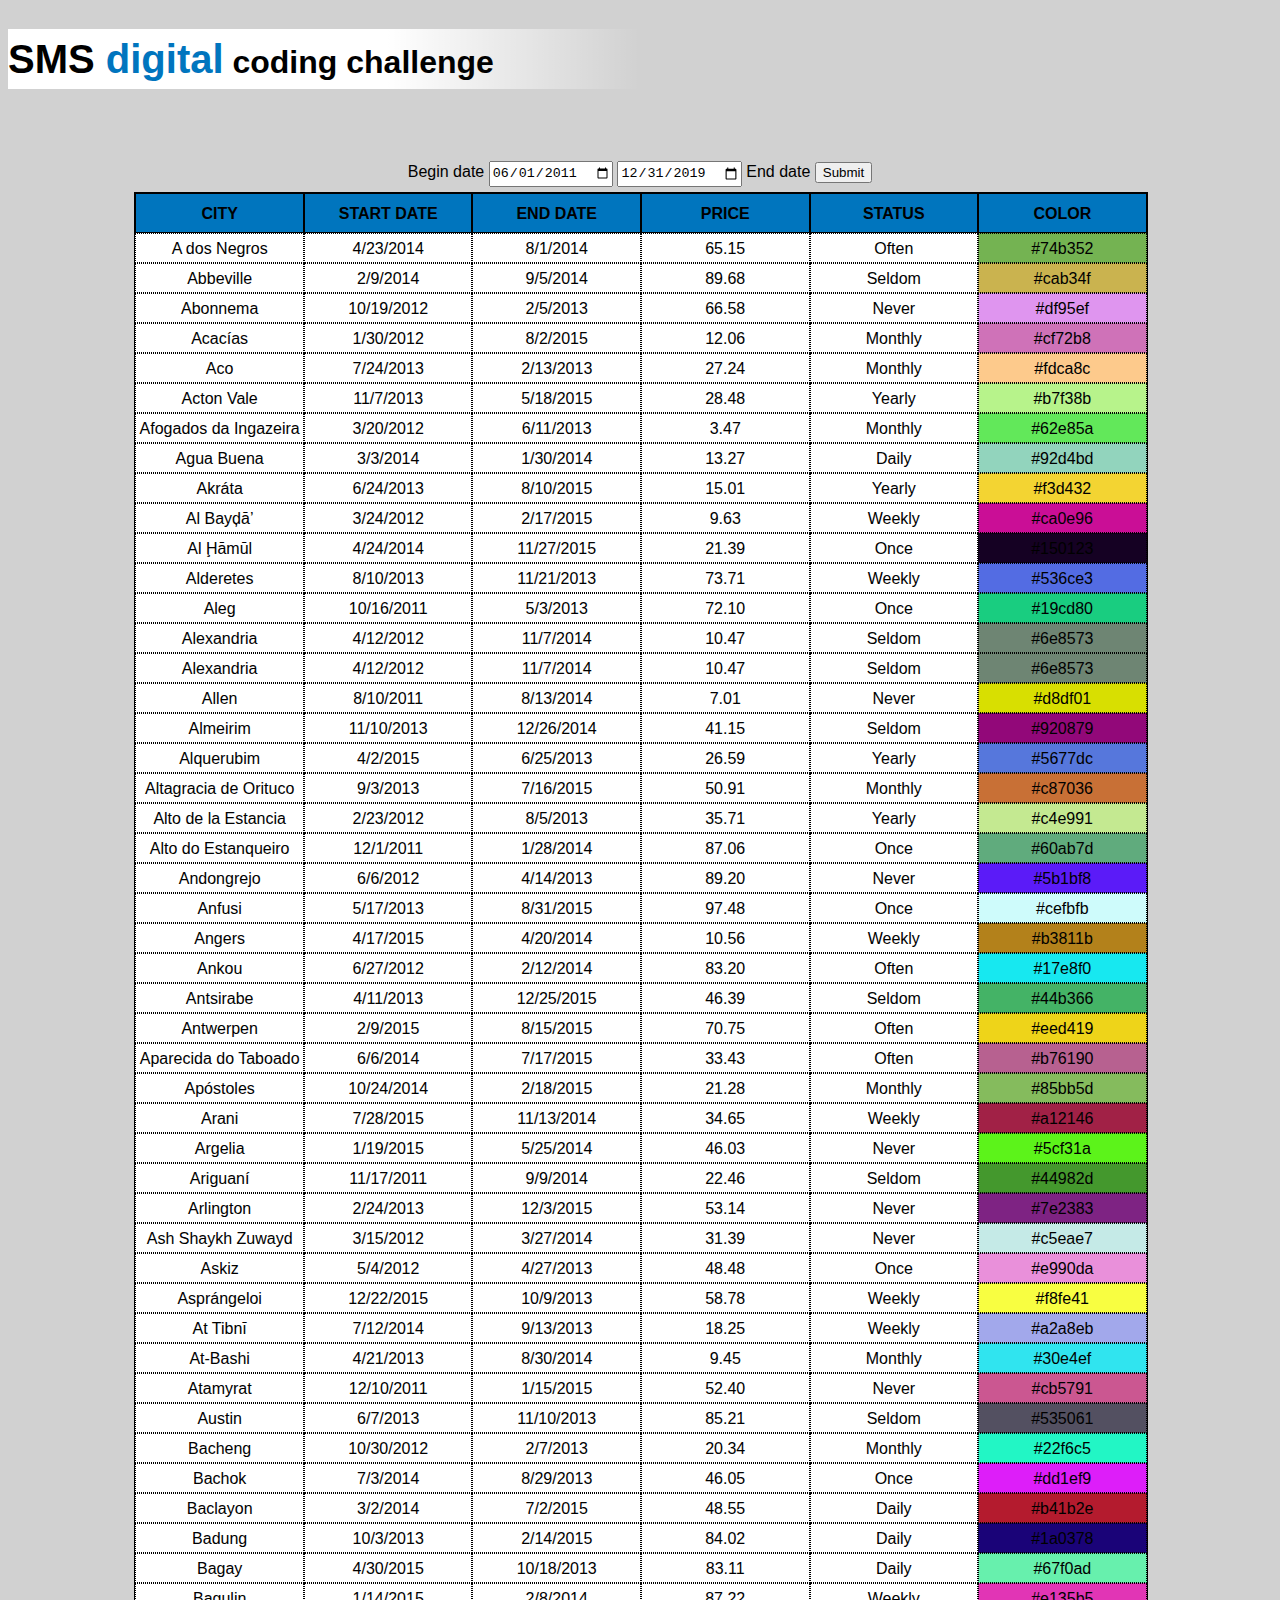
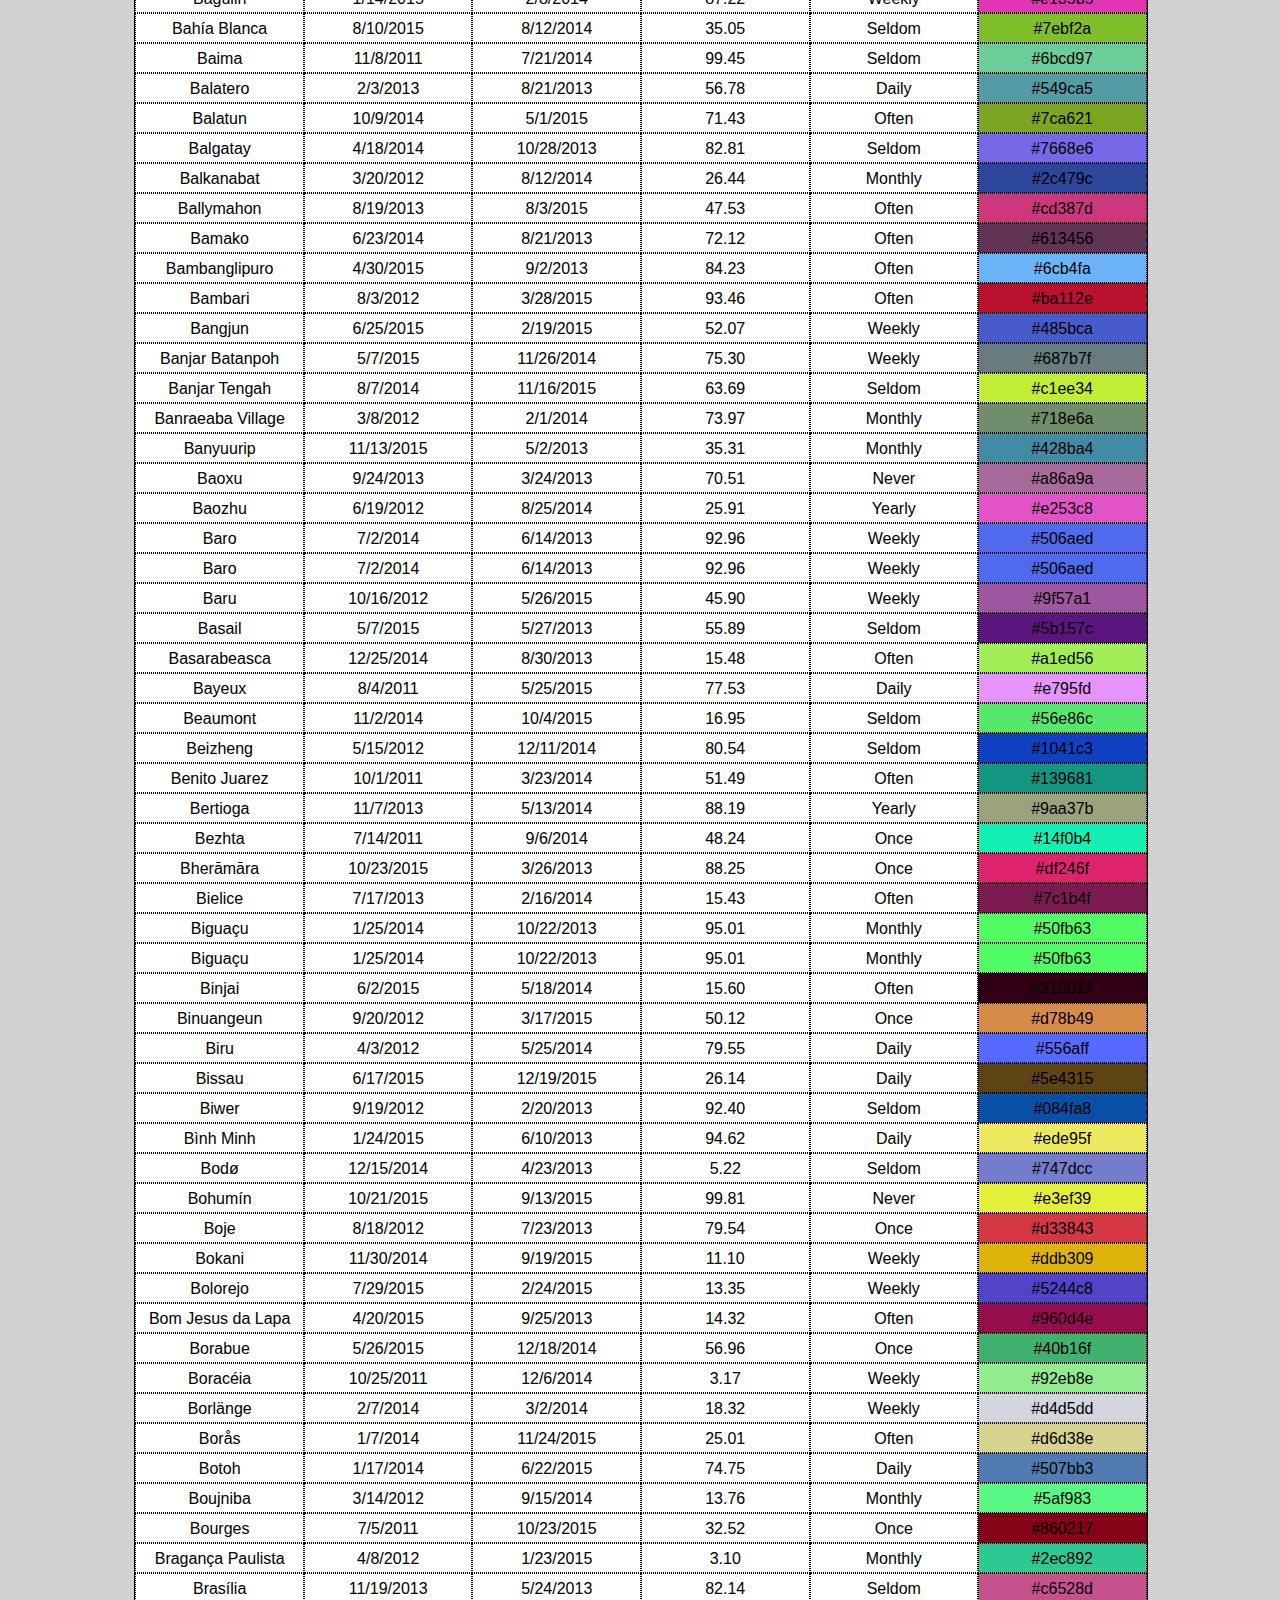
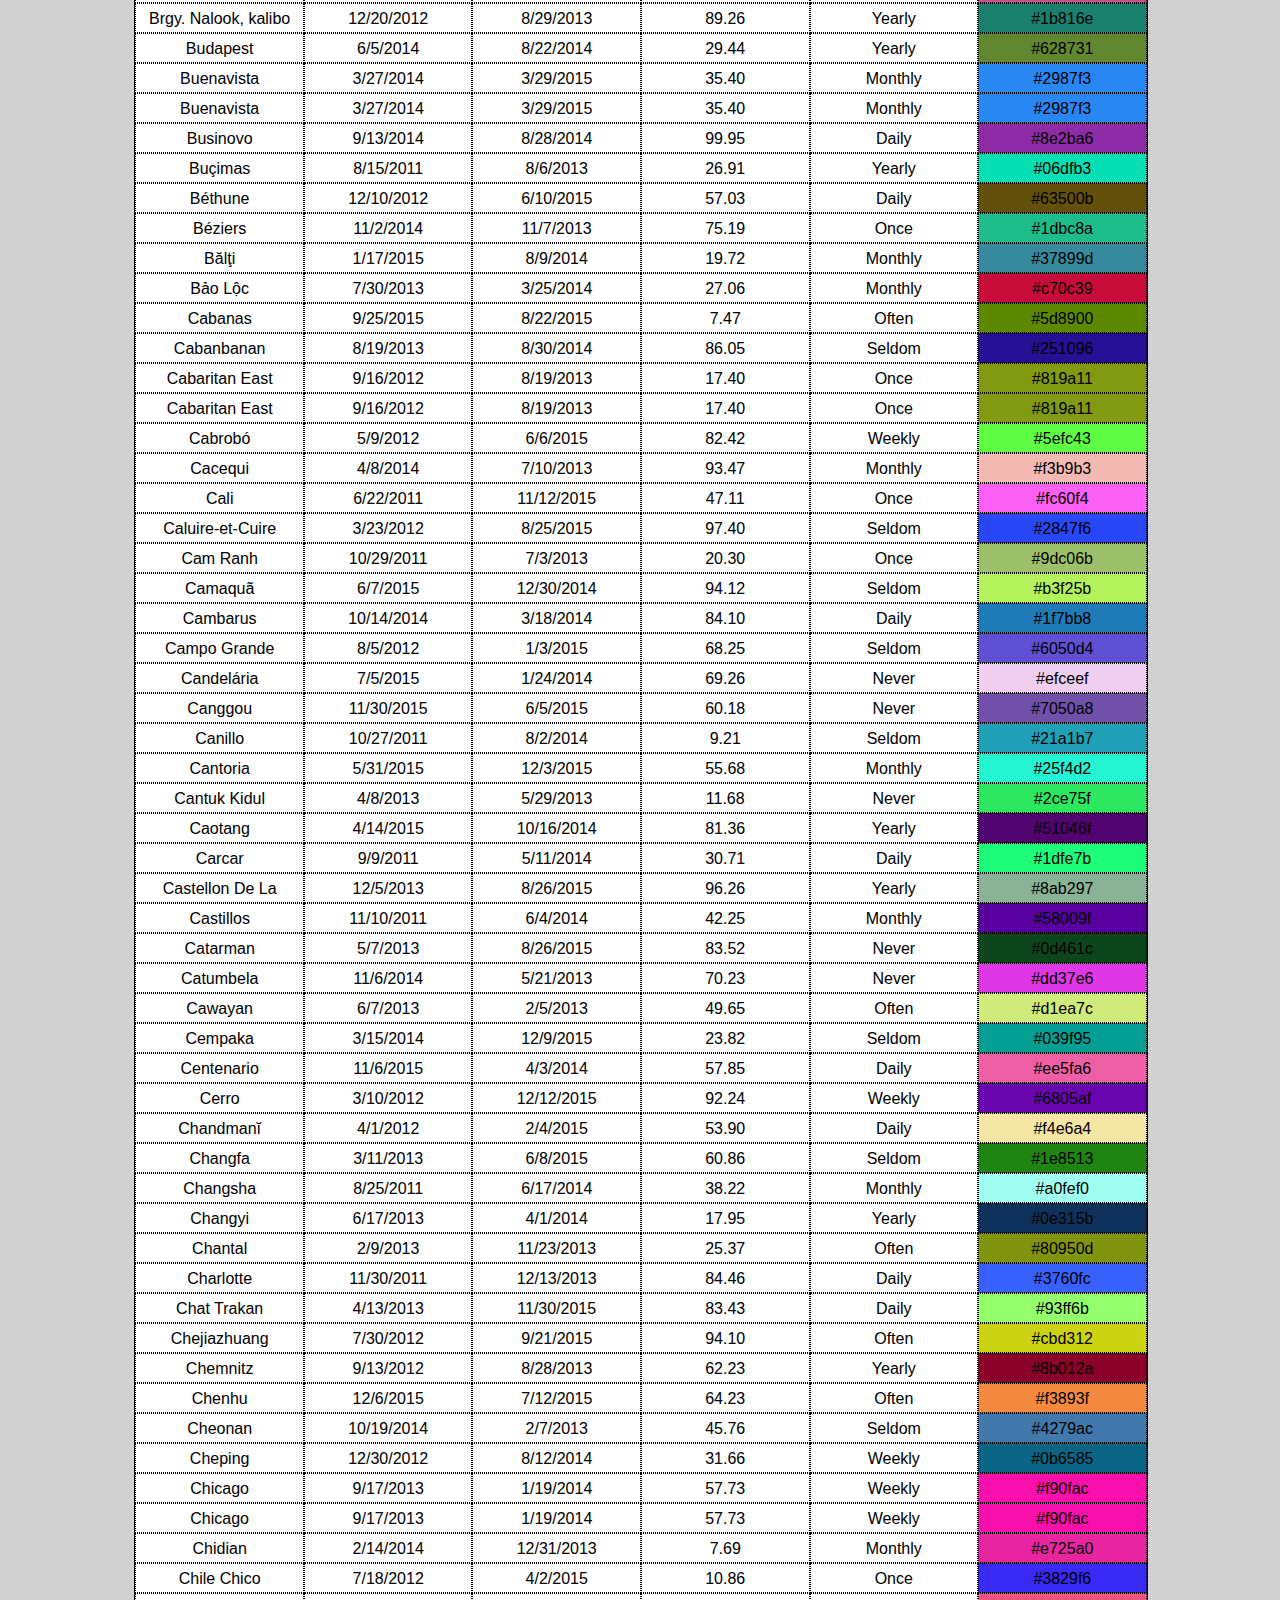
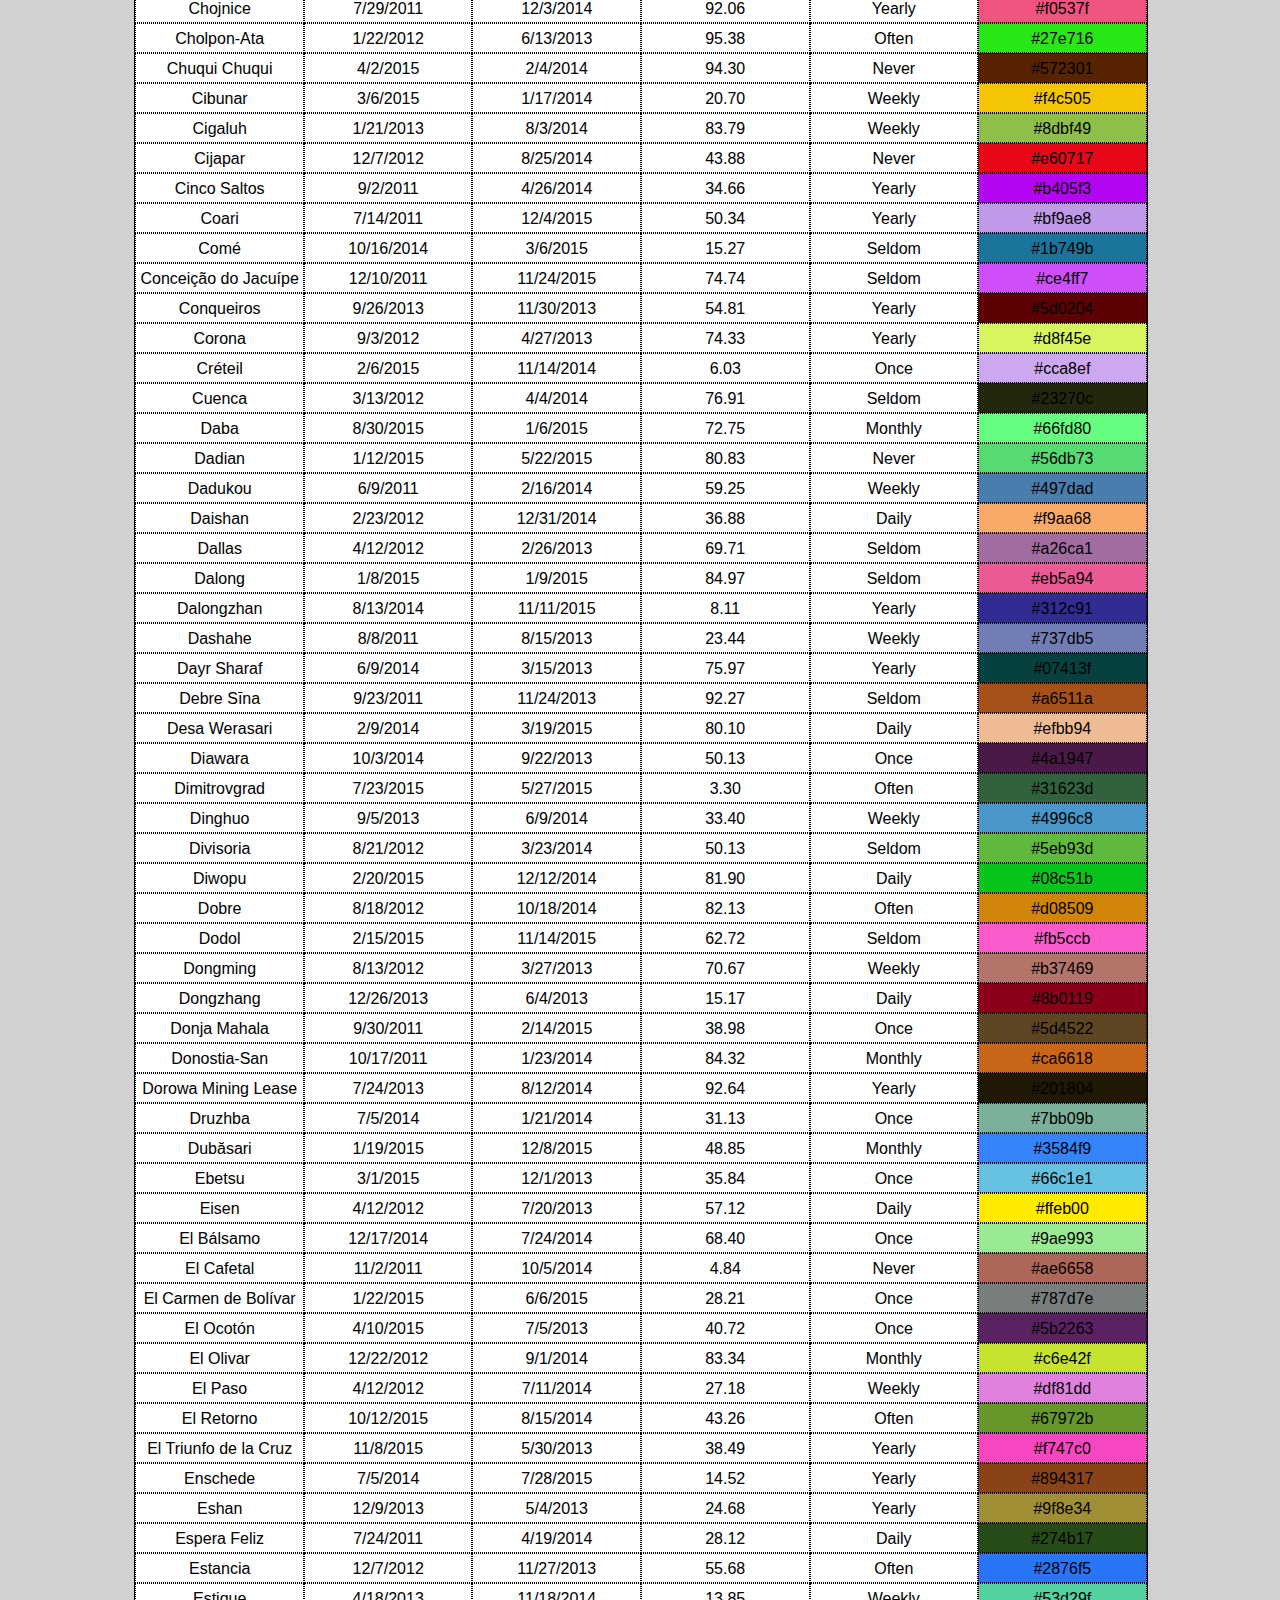
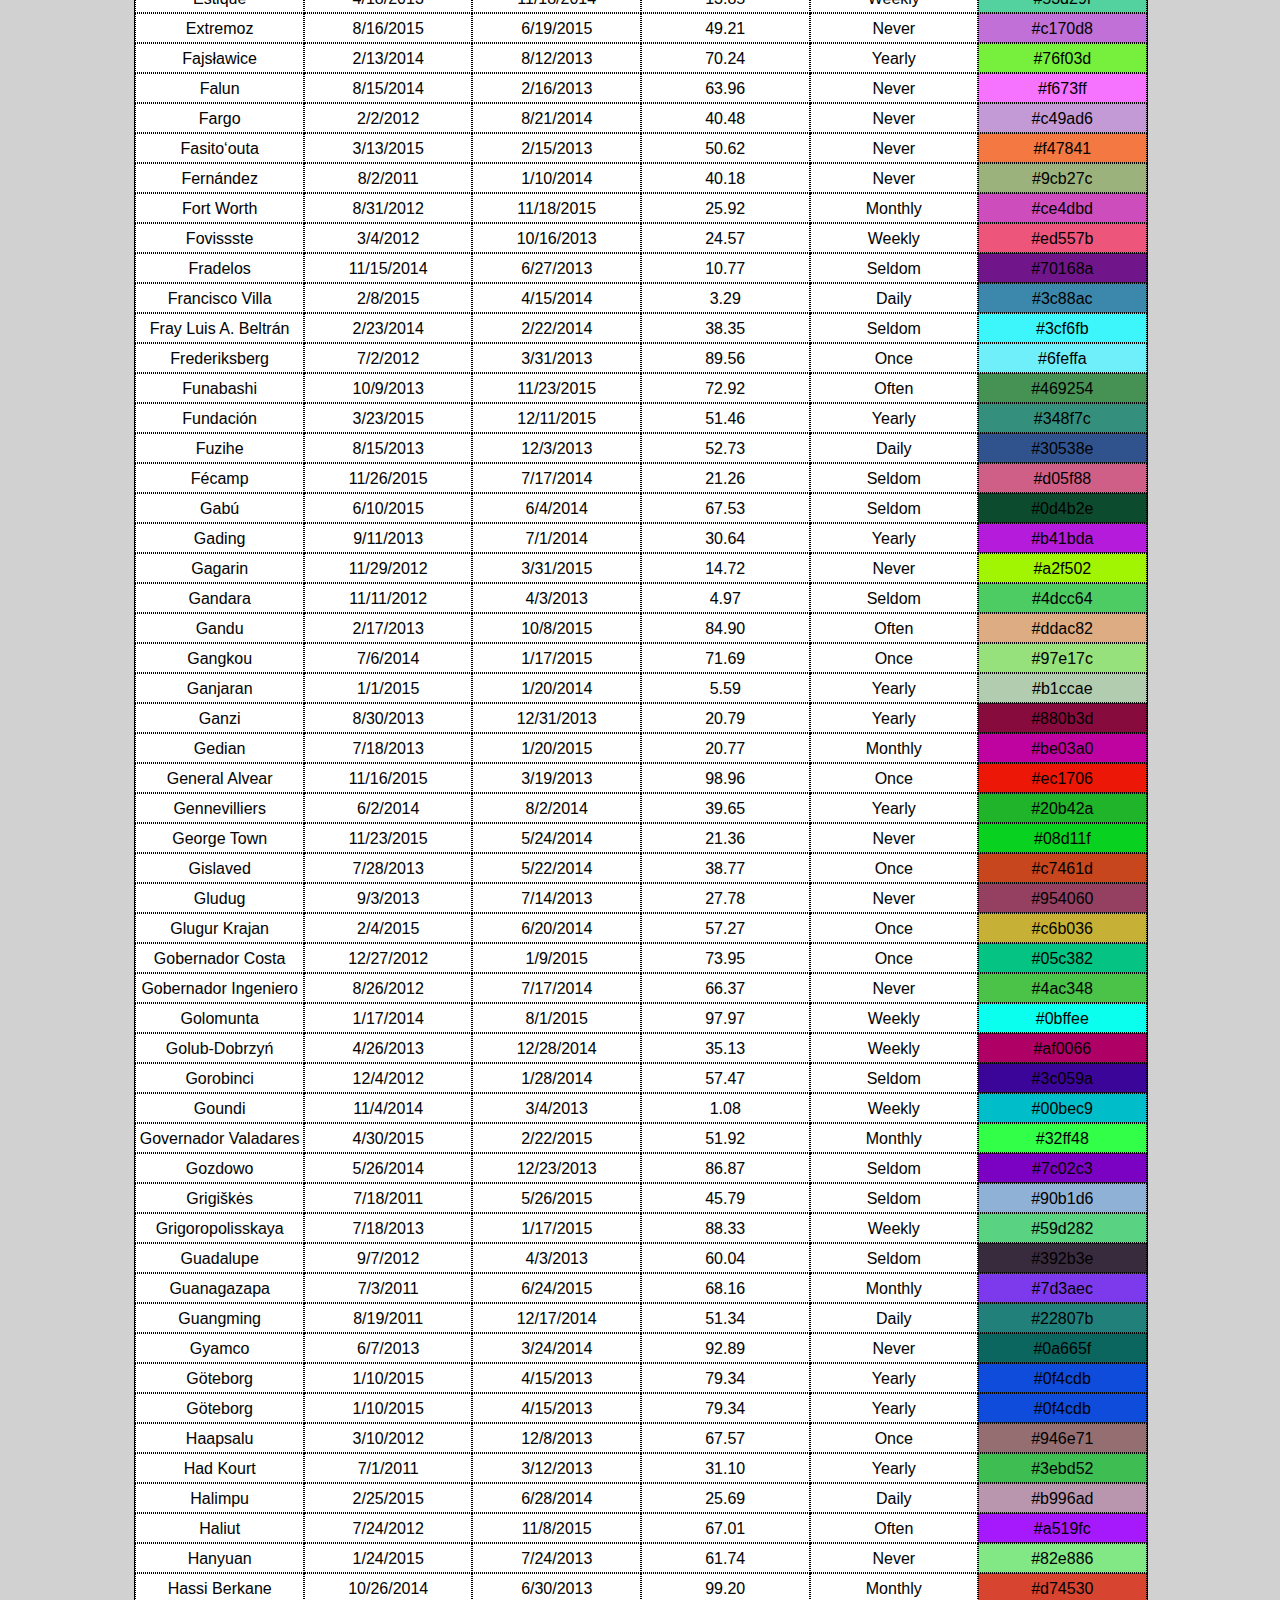
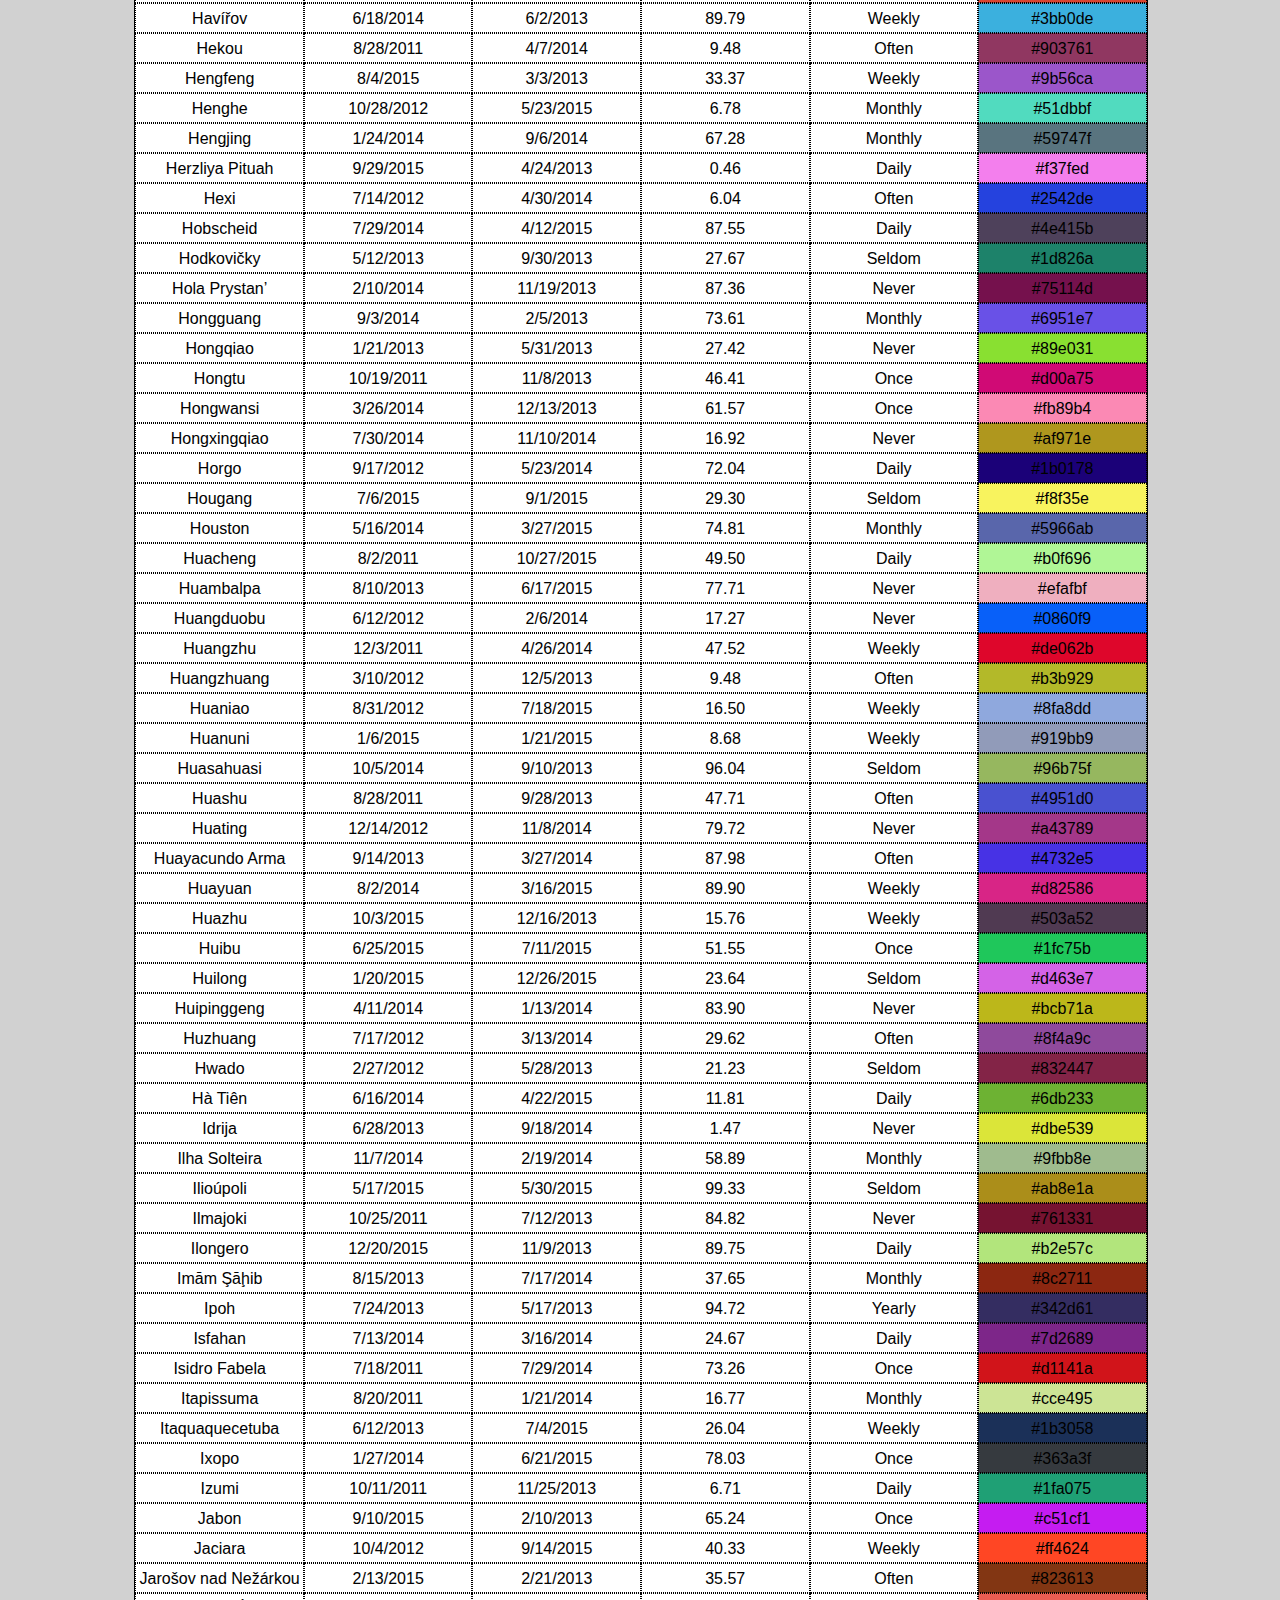
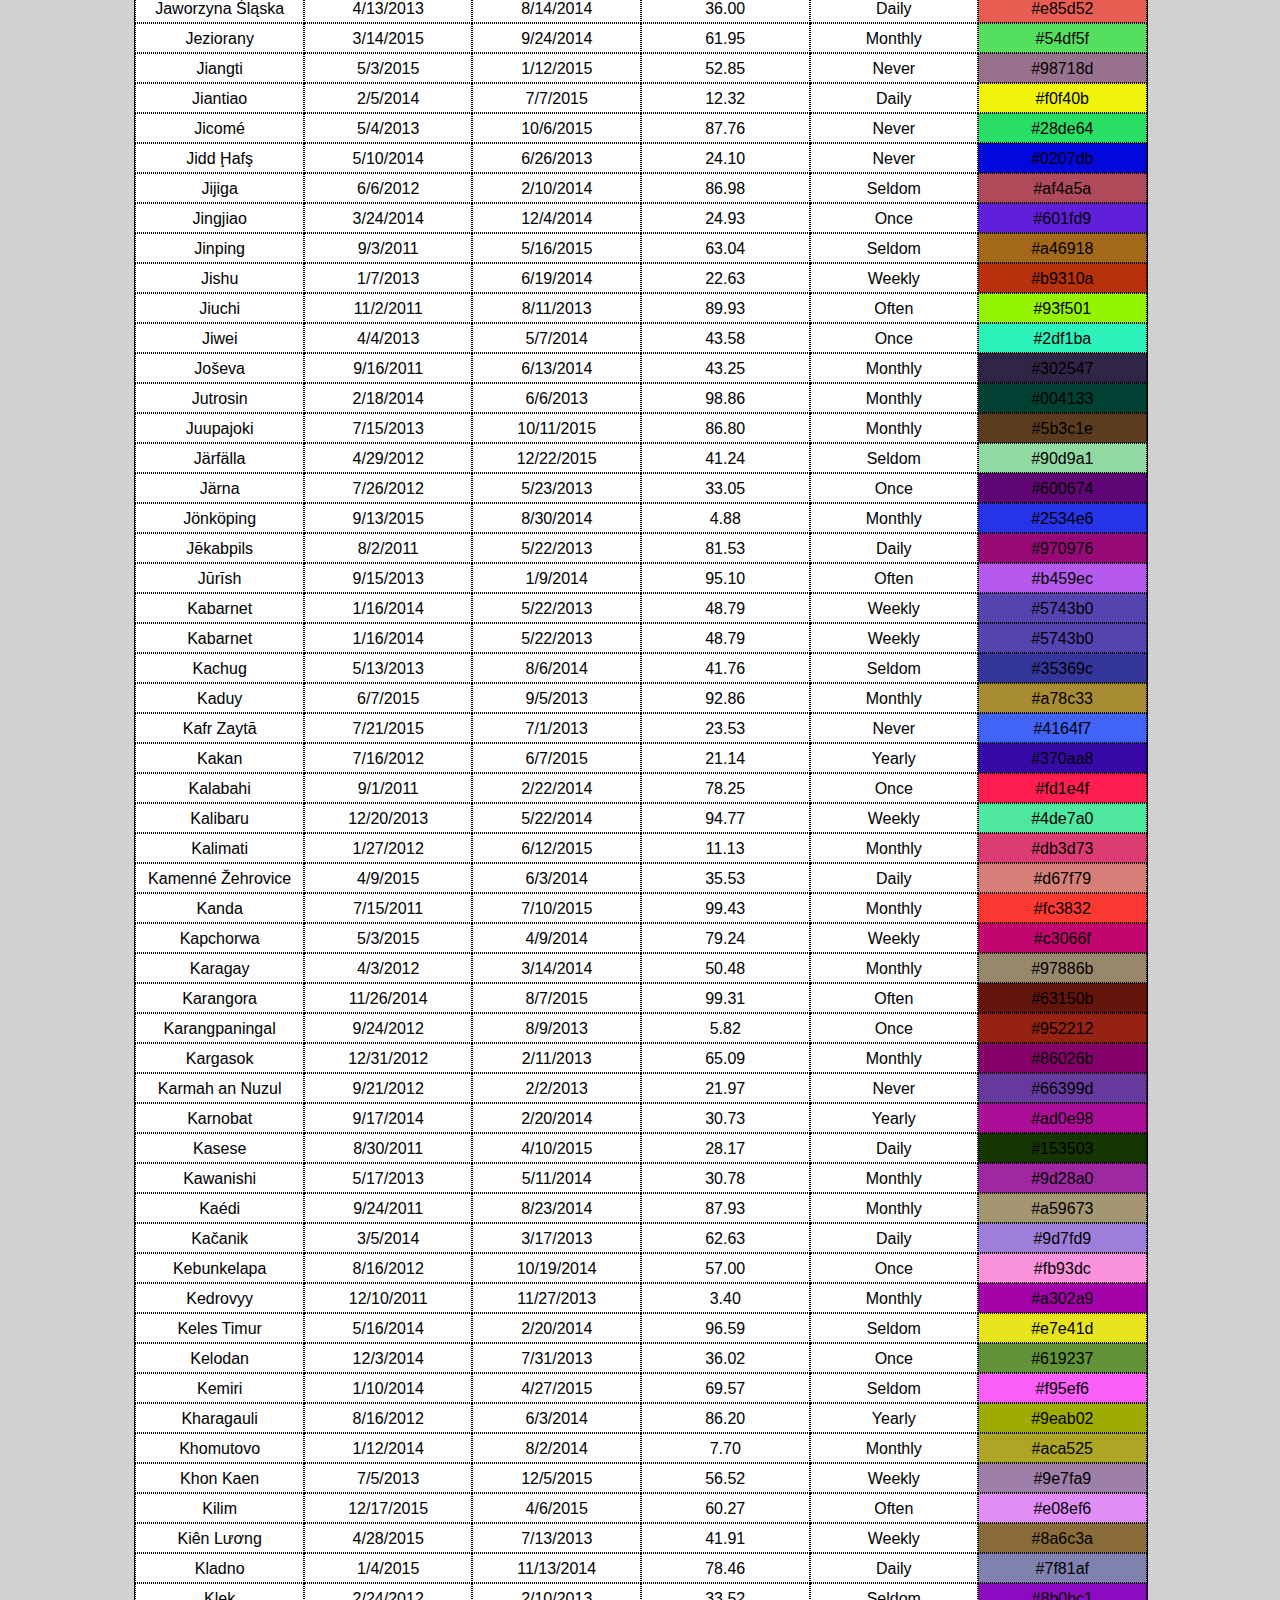
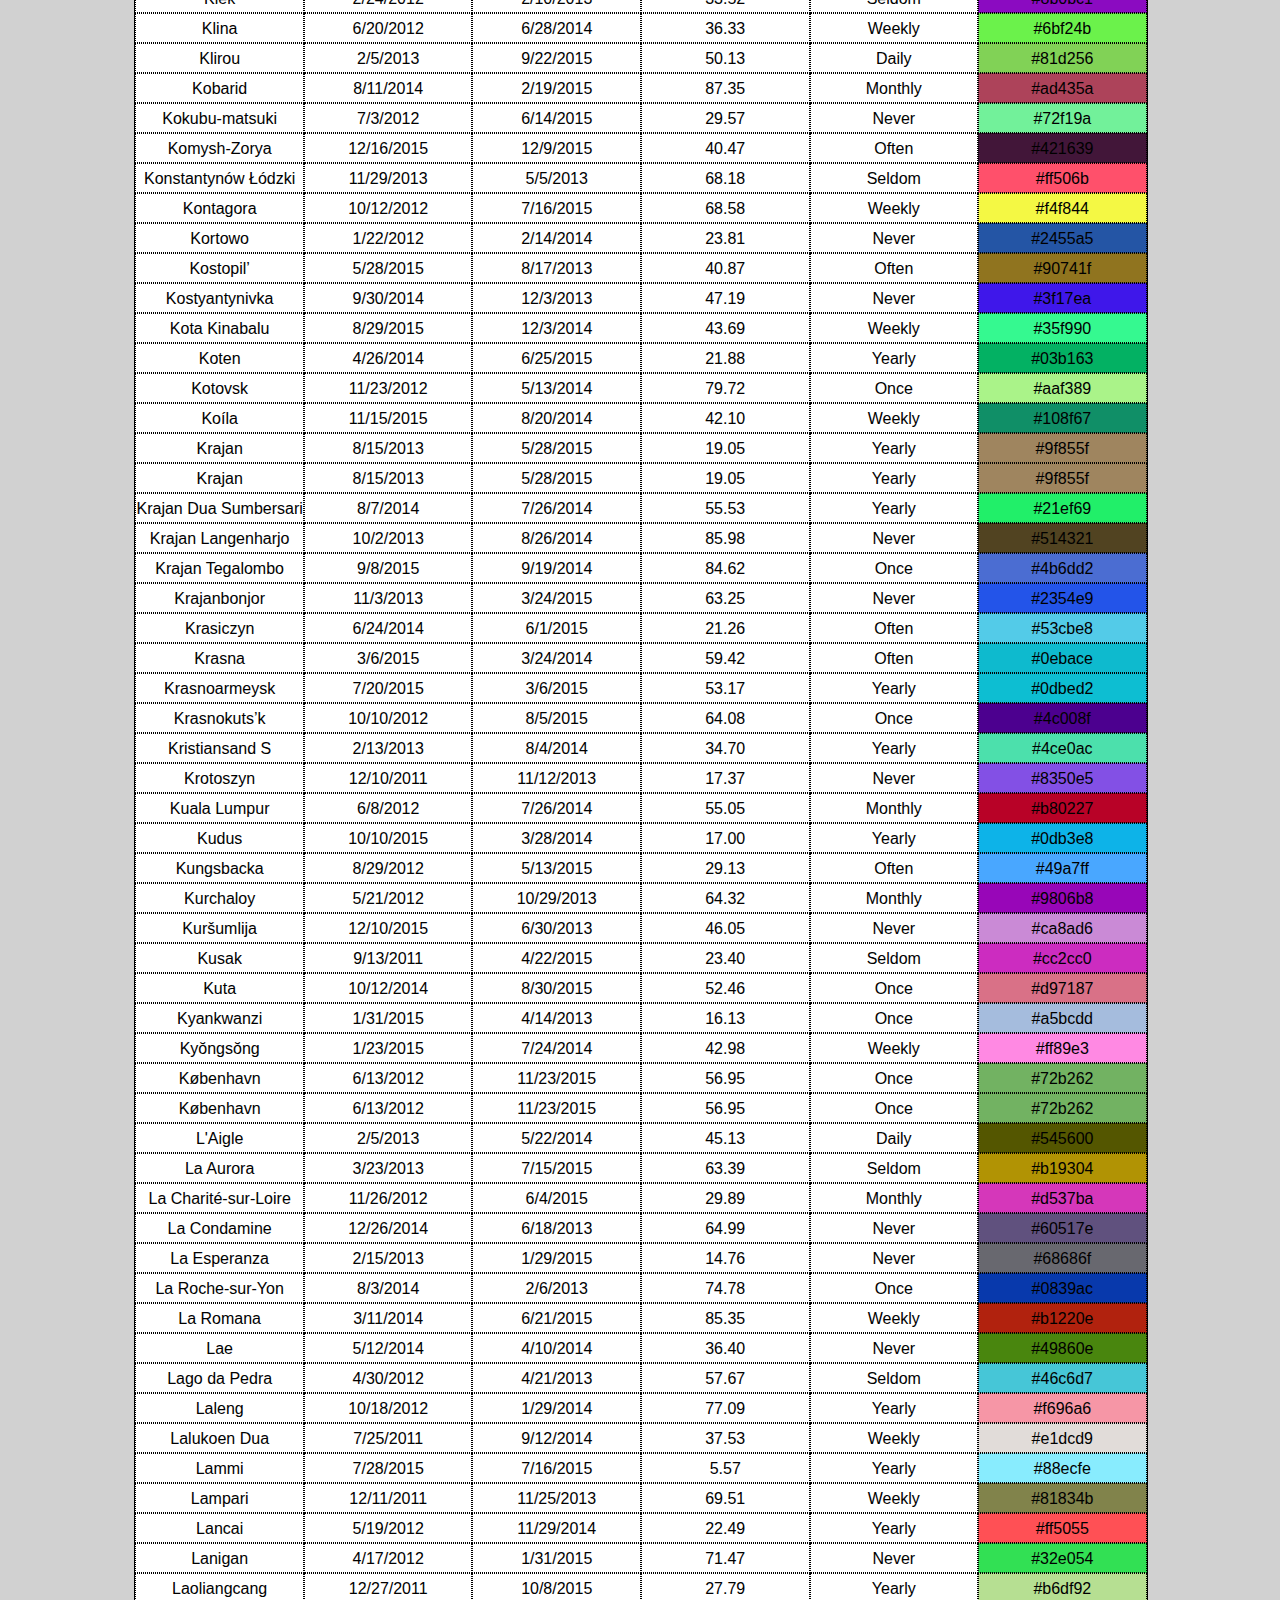
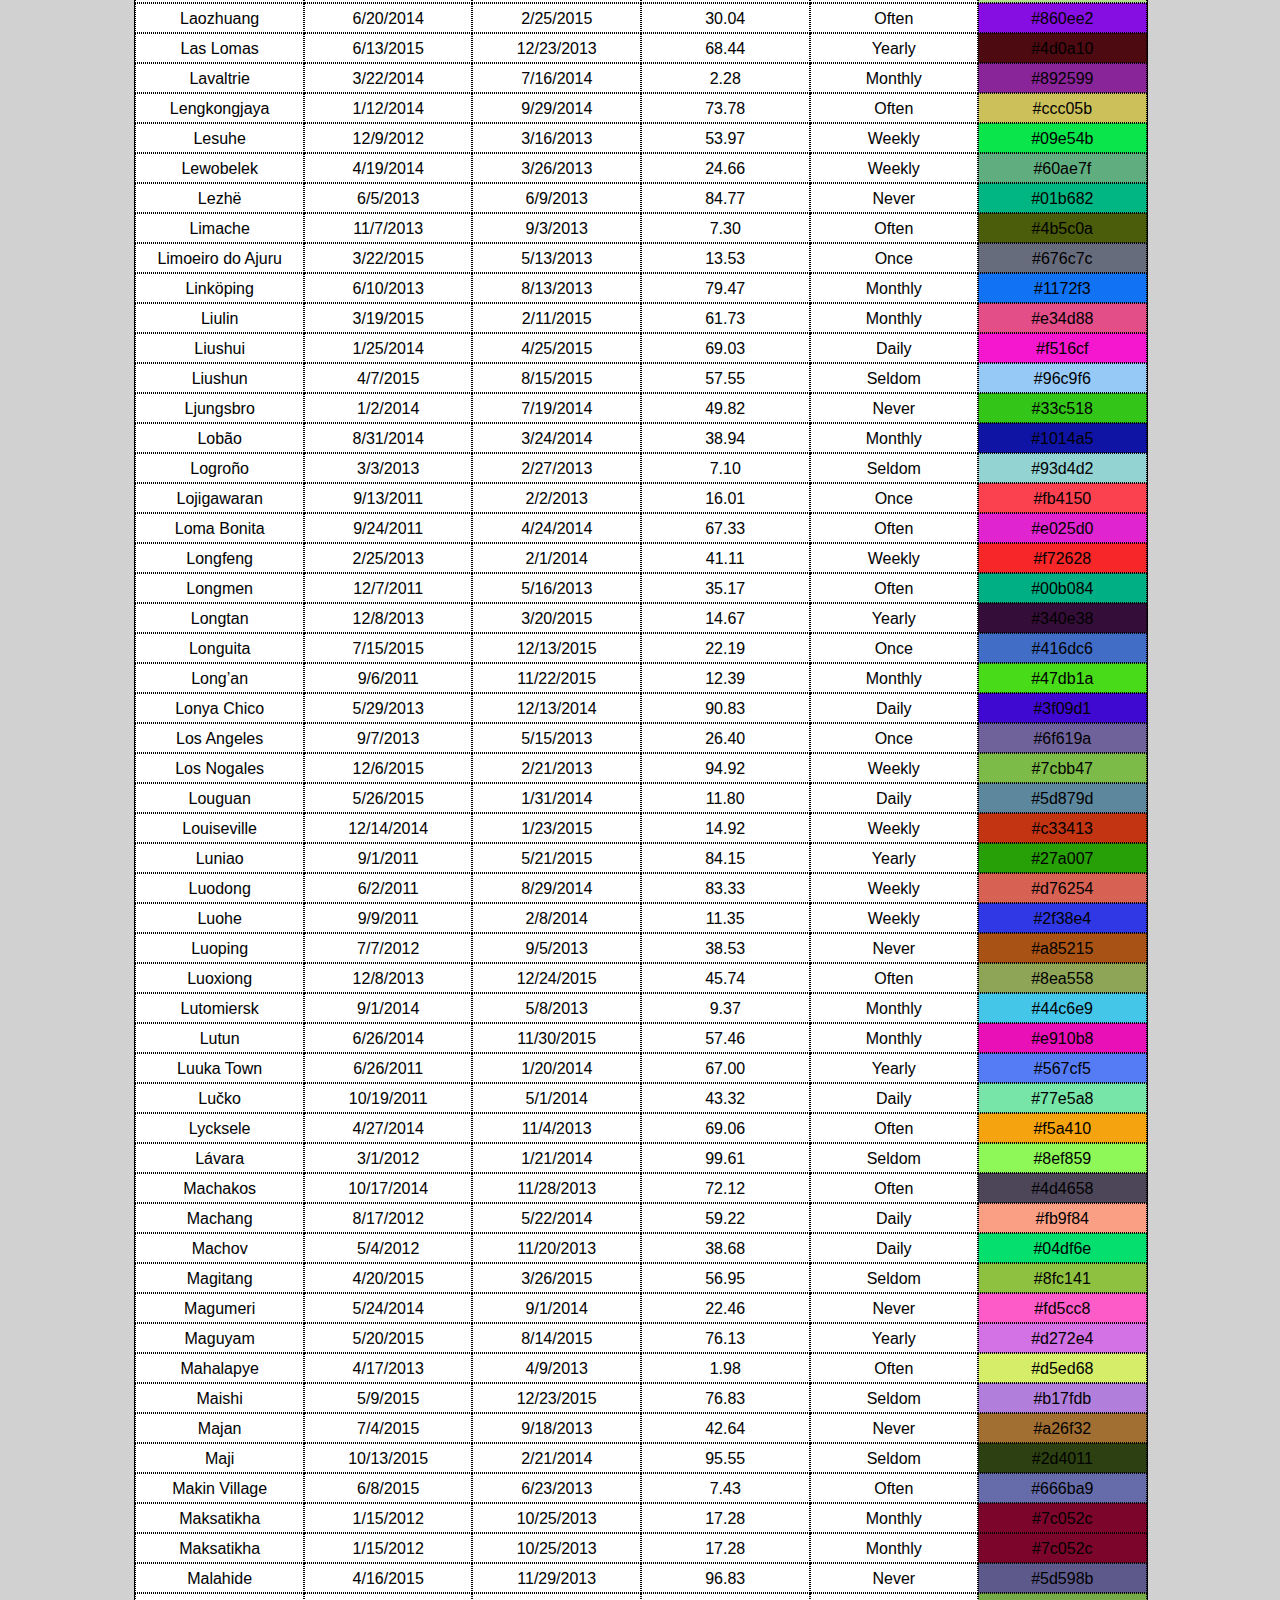
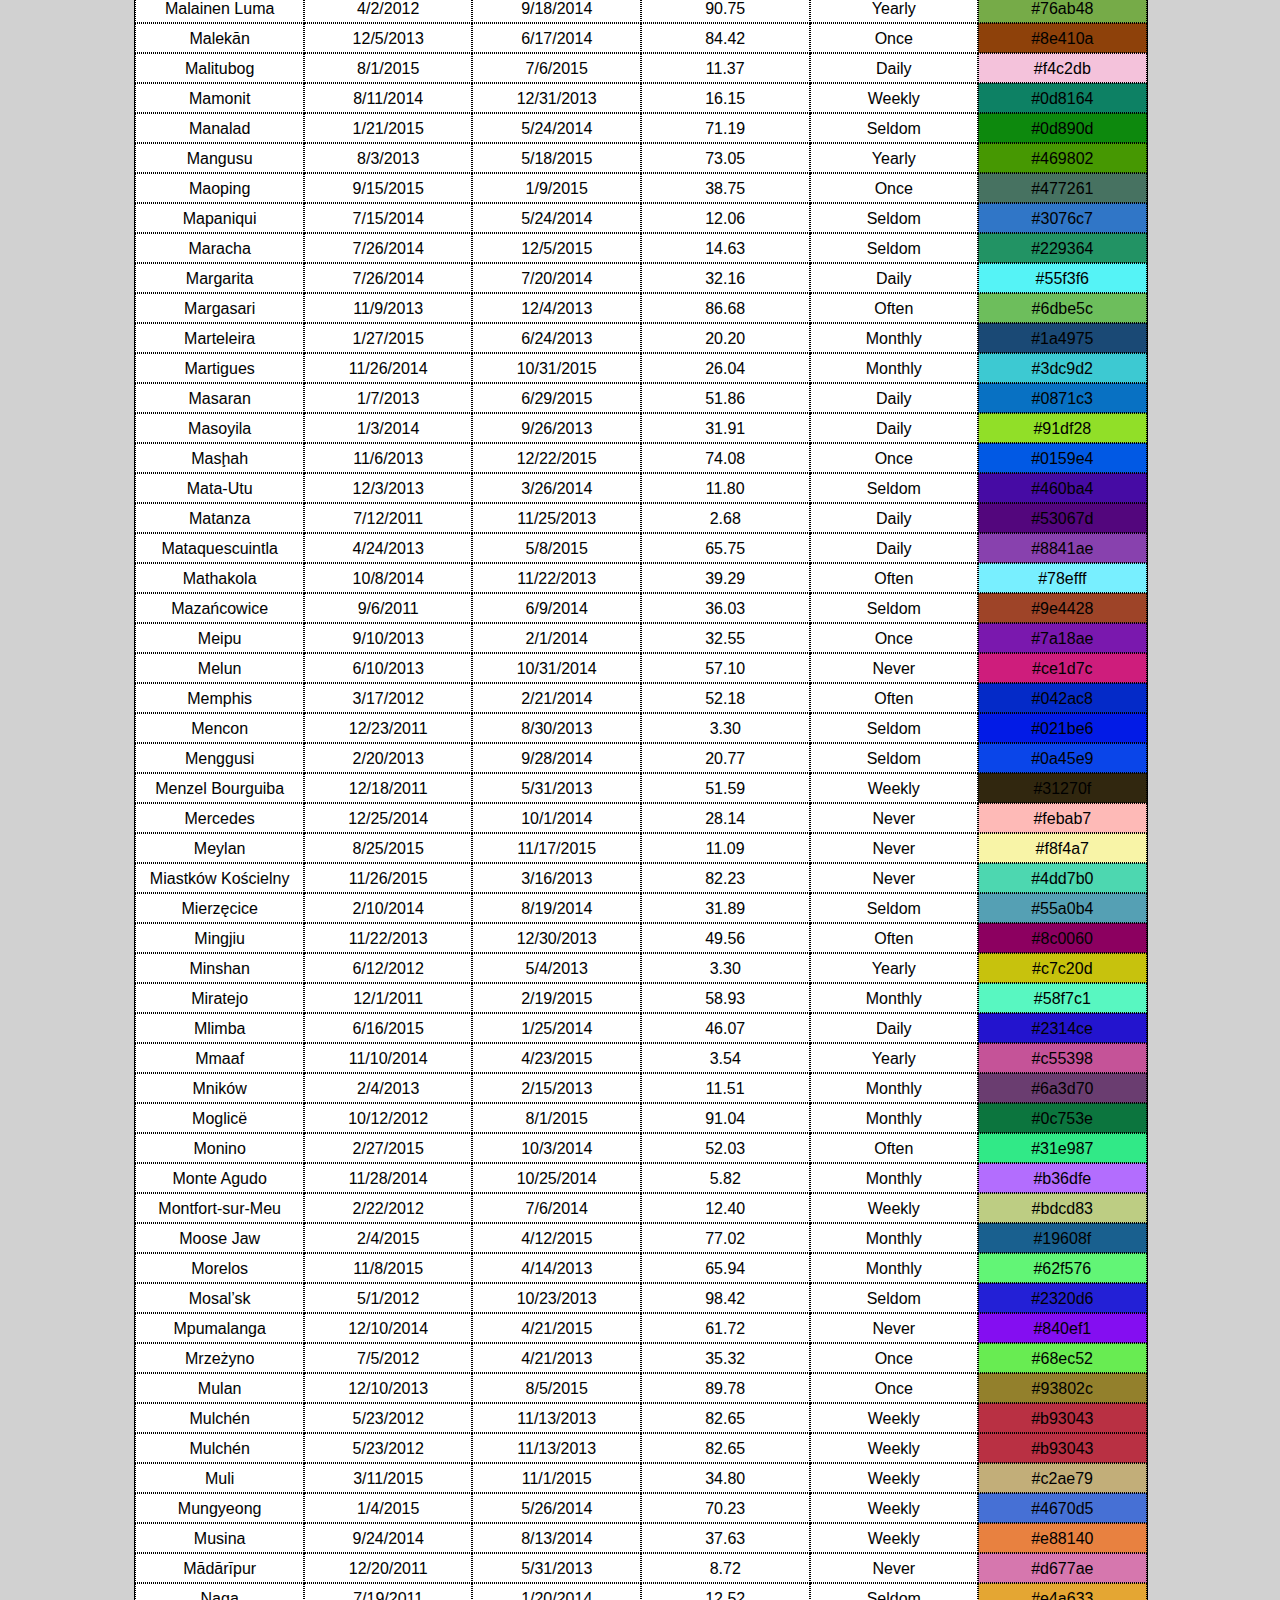
==== index2.html @ 9b277c3c "second upload" ====
<!DOCTYPE html>
<html lang="en">
<head>
    <meta charset="UTF-8">
    <meta name="viewport" content="width=device-width, initial-scale=1.0">
    <meta http-equiv="X-UA-Compatible" content="ie=edge">
    <link rel="stylesheet" href="style.css">
    <title>SMS Digital Coding Challenge</title>
</head>
<body>
    <h1><span>SMS </span><span id="digi">digital</span> coding challenge</h1>
    <div class="rangepickercontainer">
            <div id="range" class="range">
                <form action="" id="rangeform">
                    Begin date
                    <input type="date" id="startdate" value="2011-06-01">
                    <input type="date" id="enddate" value="2019-12-31">
                    End date
                    <input type="submit">
                </form>
            </div>
    </div>
    <div class="container">
                <div class="headerContainer">
                            <header id="city" class="headerline" onclick="whoAmI(event)">CITY</header>
                            <header id="start_date" class="headerline" onclick="whoAmI(event)">START DATE</header>
                            <header id="end_date" class="headerline" onclick="whoAmI(event)">END DATE</header>
                            <header id="price" class="headerline" onclick="whoAmI(event)">PRICE</header>
                            <header id="status" class="headerline" onclick="whoAmI(event)">STATUS</header>
                            <header id="color" class="headerline" onclick="whoAmI(event)">COLOR</header>
                </div>
                <div id="maincontainer" class="maincontainer"></div>
    </div>


    <script type ="text/javascript" src="script.js"></script>
   <!-- <script type ="text/javascript" src="data.json"></script>-->
</body>
</html>
---- style.css ----
body {
  font-family: sans-serif;
  background-color: #d1d1d1;
  display: flex;
  flex-direction: column;
  justify-content: center; }
  body h1 {
    background-image: linear-gradient(to right, white 30%, rgba(255, 255, 255, 0) 50%); }
    body h1 span {
      font-weight: bold;
      font-size: 40px;
      line-height: 1.5;
      color: black; }
    body h1 #digi {
      color: #0075be;
      font-size: 40px;
      line-height: 1.5; }
  body .rangepickercontainer {
    margin-top: 50px;
    width: 100%;
    display: flex;
    flex-direction: row;
    justify-content: center; }
    body .rangepickercontainer .range #rangeform #startdate {
      line-height: 20px; }
    body .rangepickercontainer .range #rangeform #enddate {
      line-height: 20px; }
  body .container {
    display: flex;
    width: 80%;
    margin-left: 10%;
    flex-direction: column;
    border: 1px solid black;
    margin-top: 5px; }
    body .container .headerContainer {
      width: 100%;
      height: 40px;
      display: flex;
      flex-direction: row;
      justify-content: space-between; }
      body .container .headerContainer .headerline {
        width: 100%;
        line-height: 40px;
        border: 1px solid black;
        text-align: center;
        vertical-align: middle;
        justify-content: center;
        background-color: #0075be;
        cursor: pointer;
        font-weight: bold; }
    body .container .maincontainer {
      display: flex;
      width: 100%;
      flex-direction: column; }
    body .container .subcontainer {
      width: 100%;
      height: 30px;
      display: flex;
      flex-direction: row;
      justify-content: space-between; }
      body .container .subcontainer .subline {
        width: 100%;
        line-height: 30px;
        border: 1px dotted black;
        text-align: center;
        vertical-align: middle;
        justify-content: center;
        background-color: white; }

/*# sourceMappingURL=style.css.map */
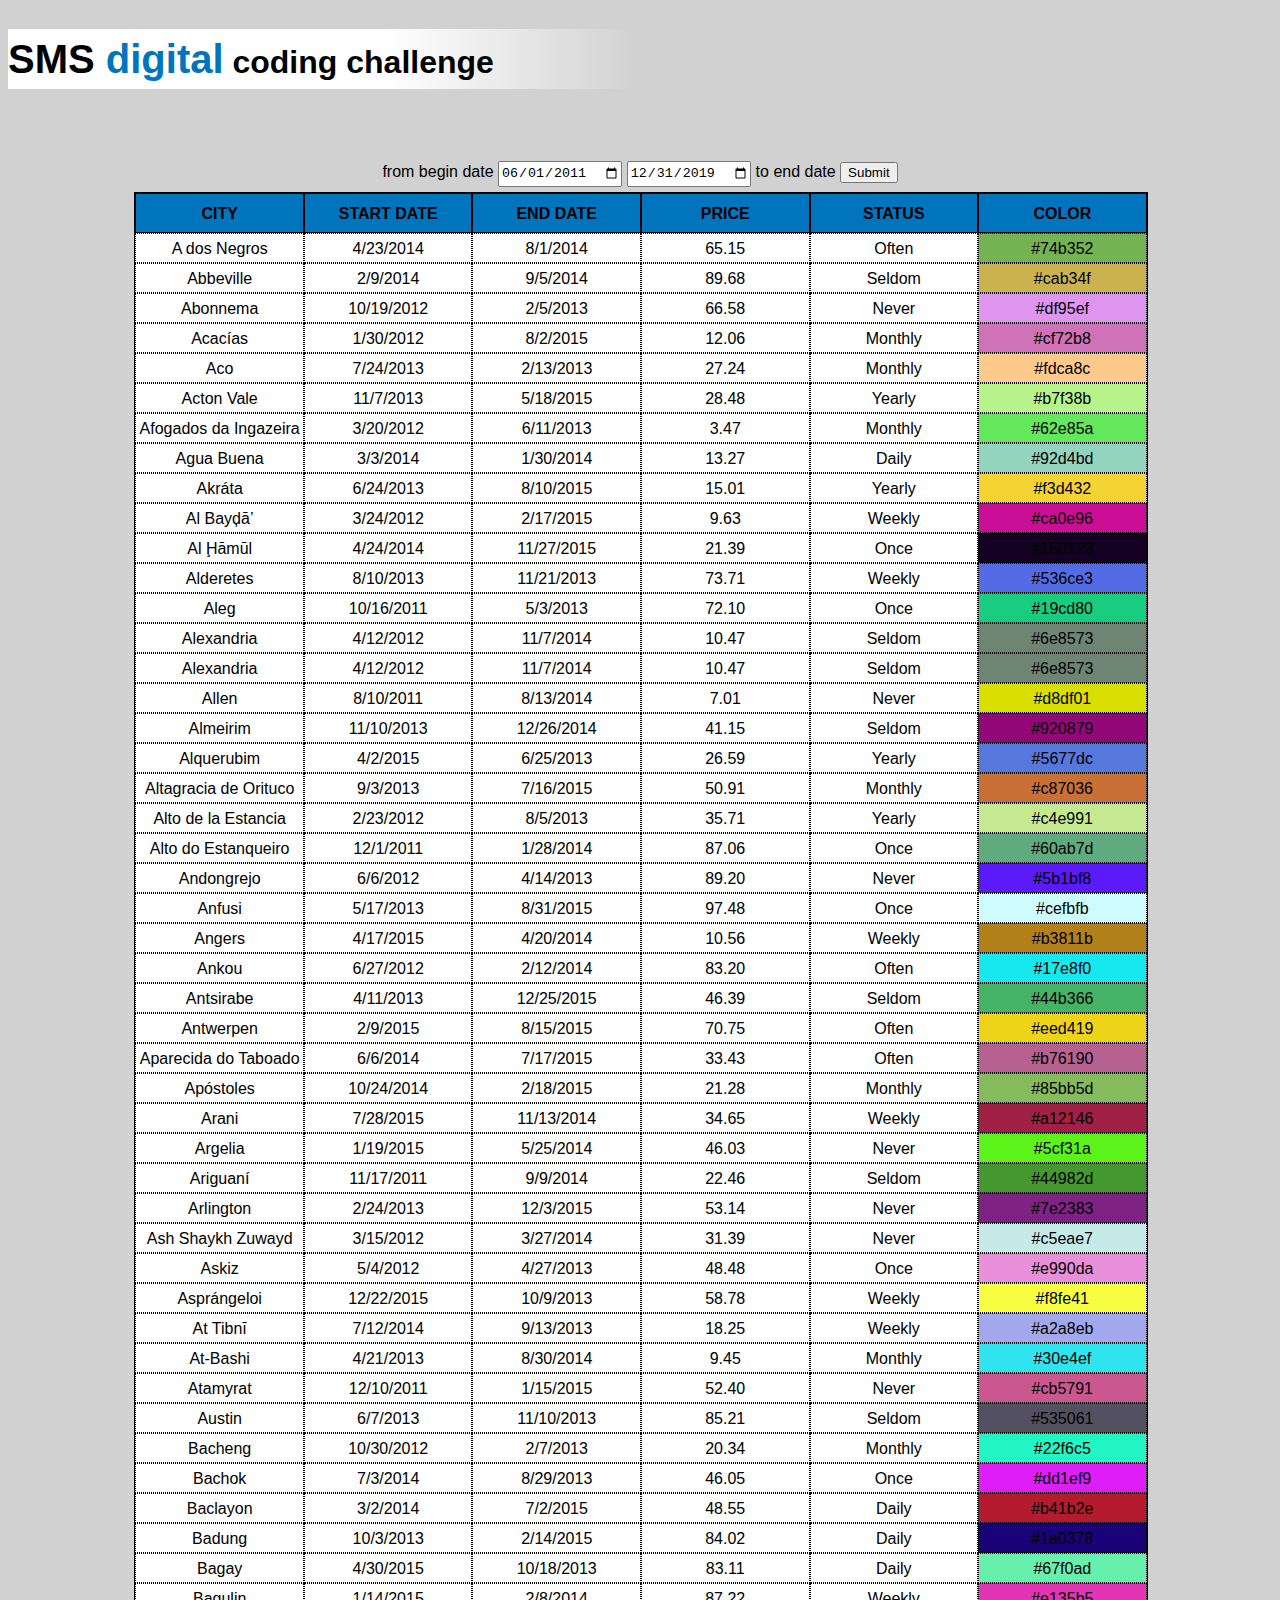
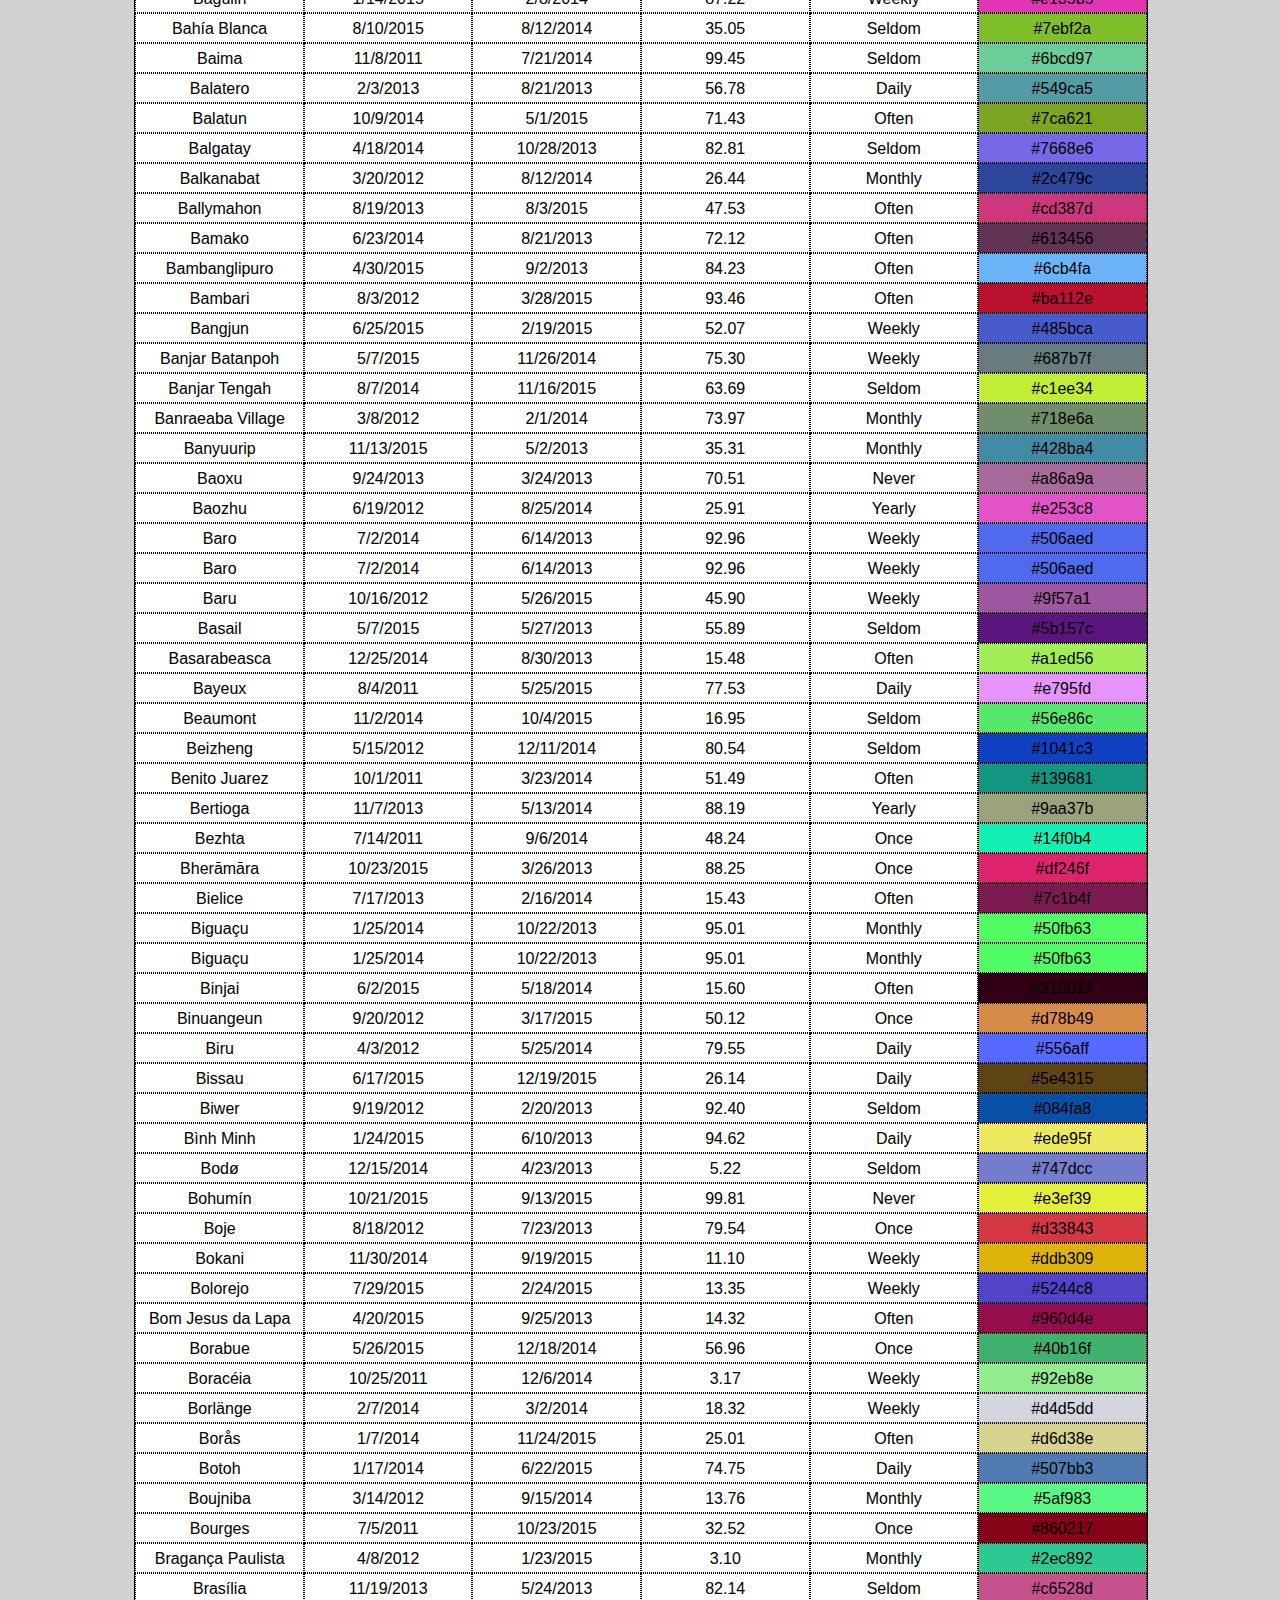
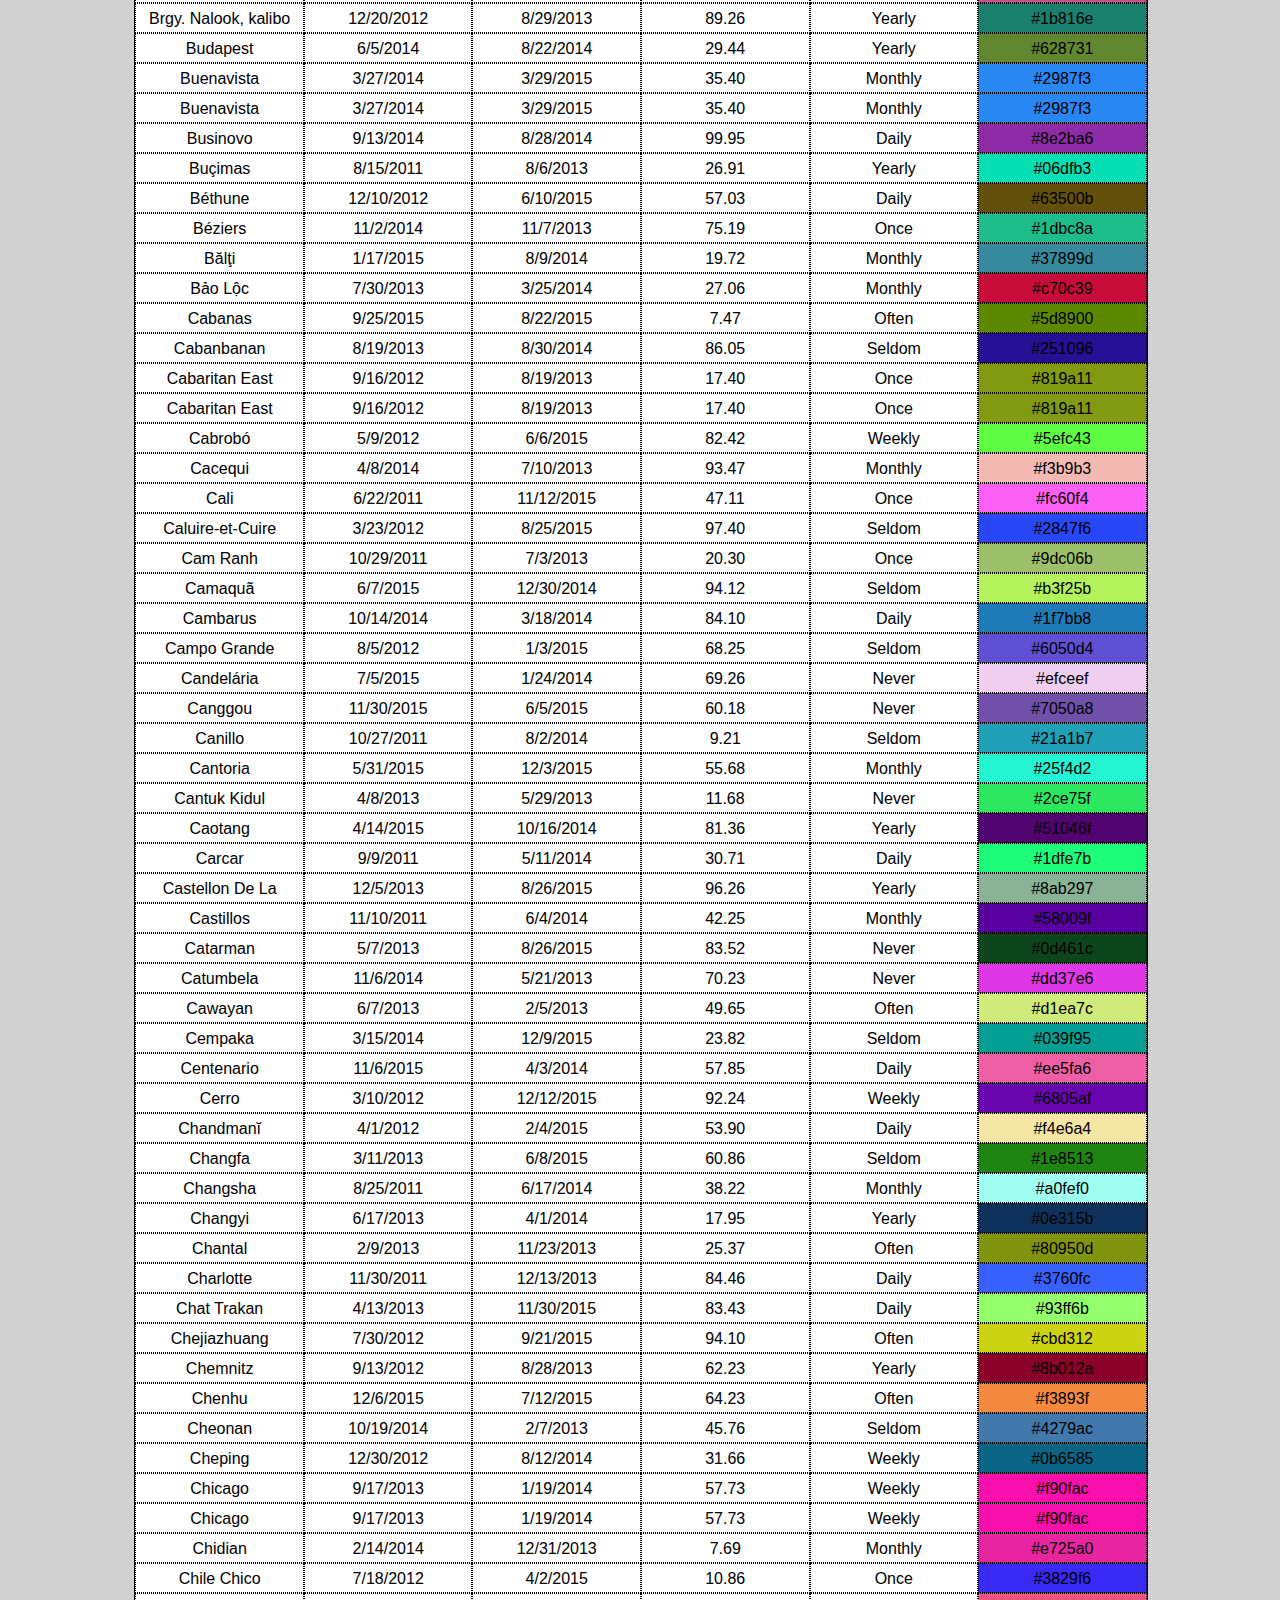
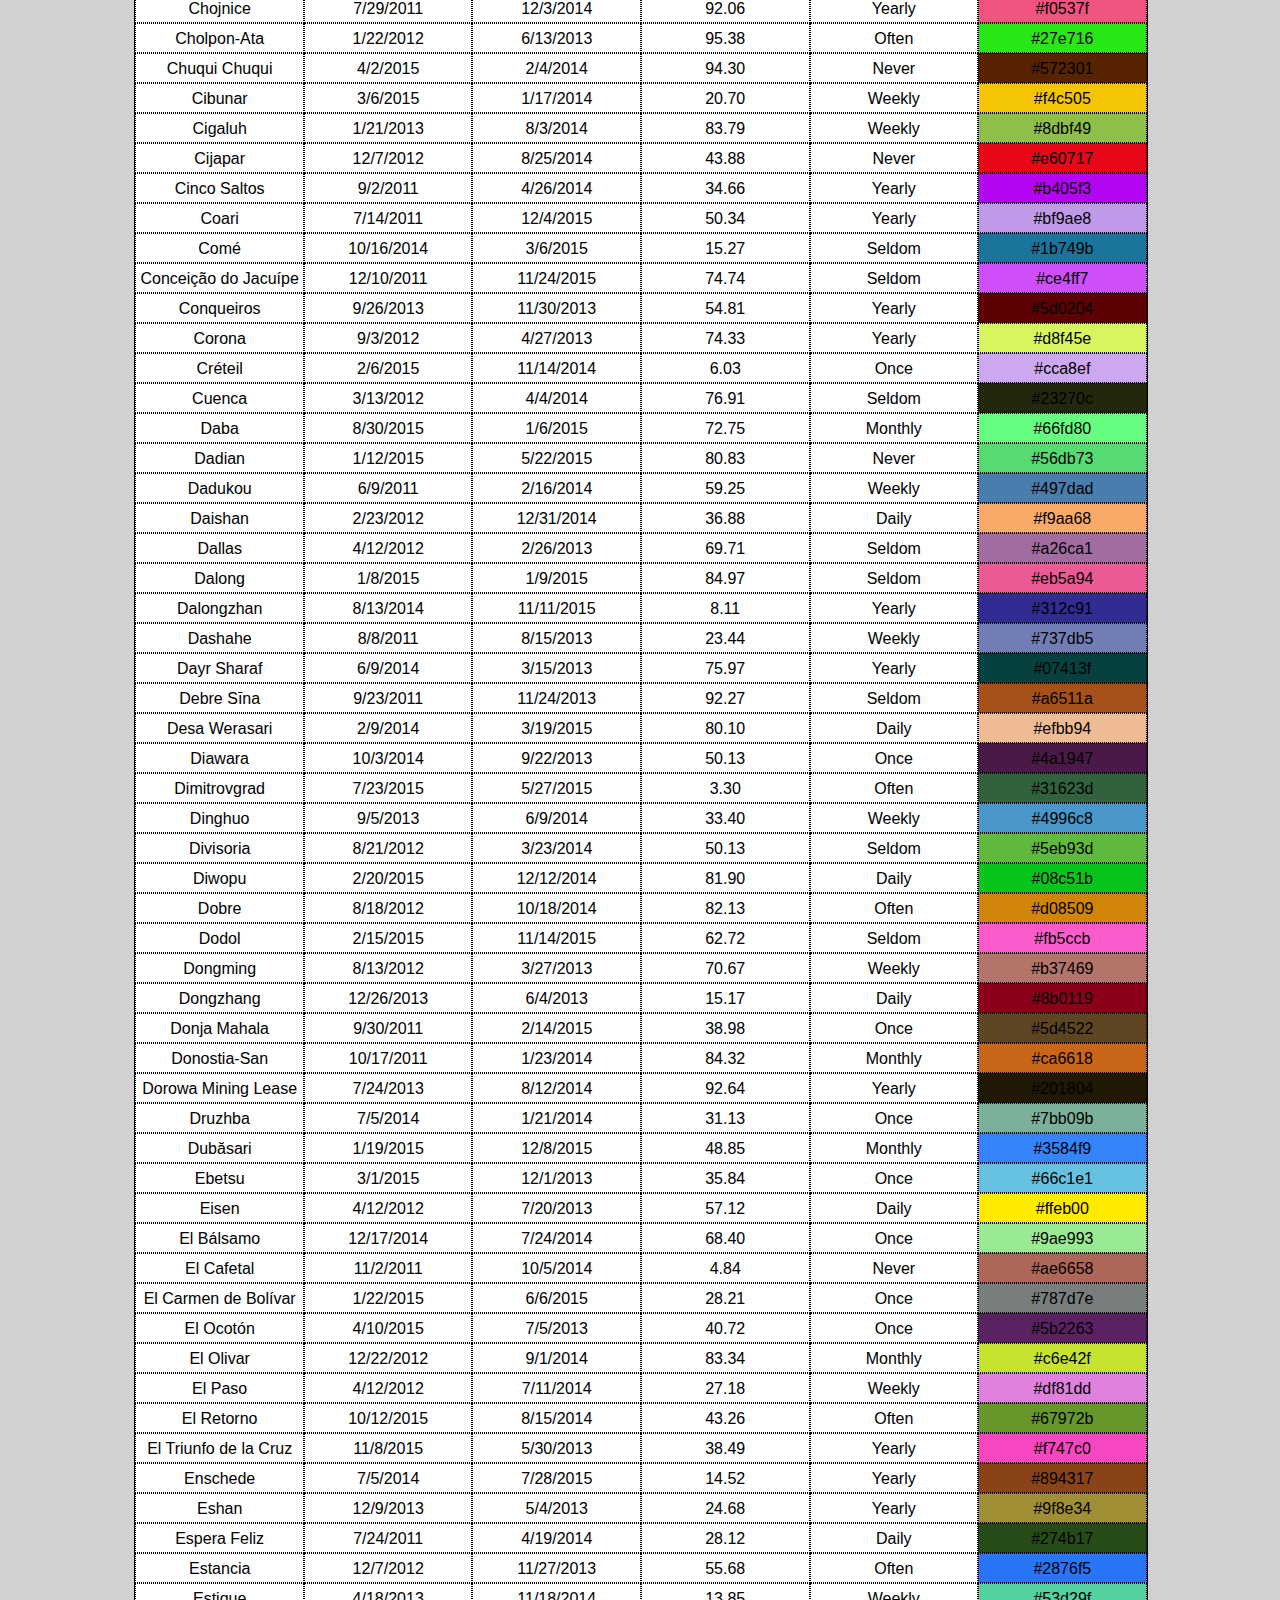
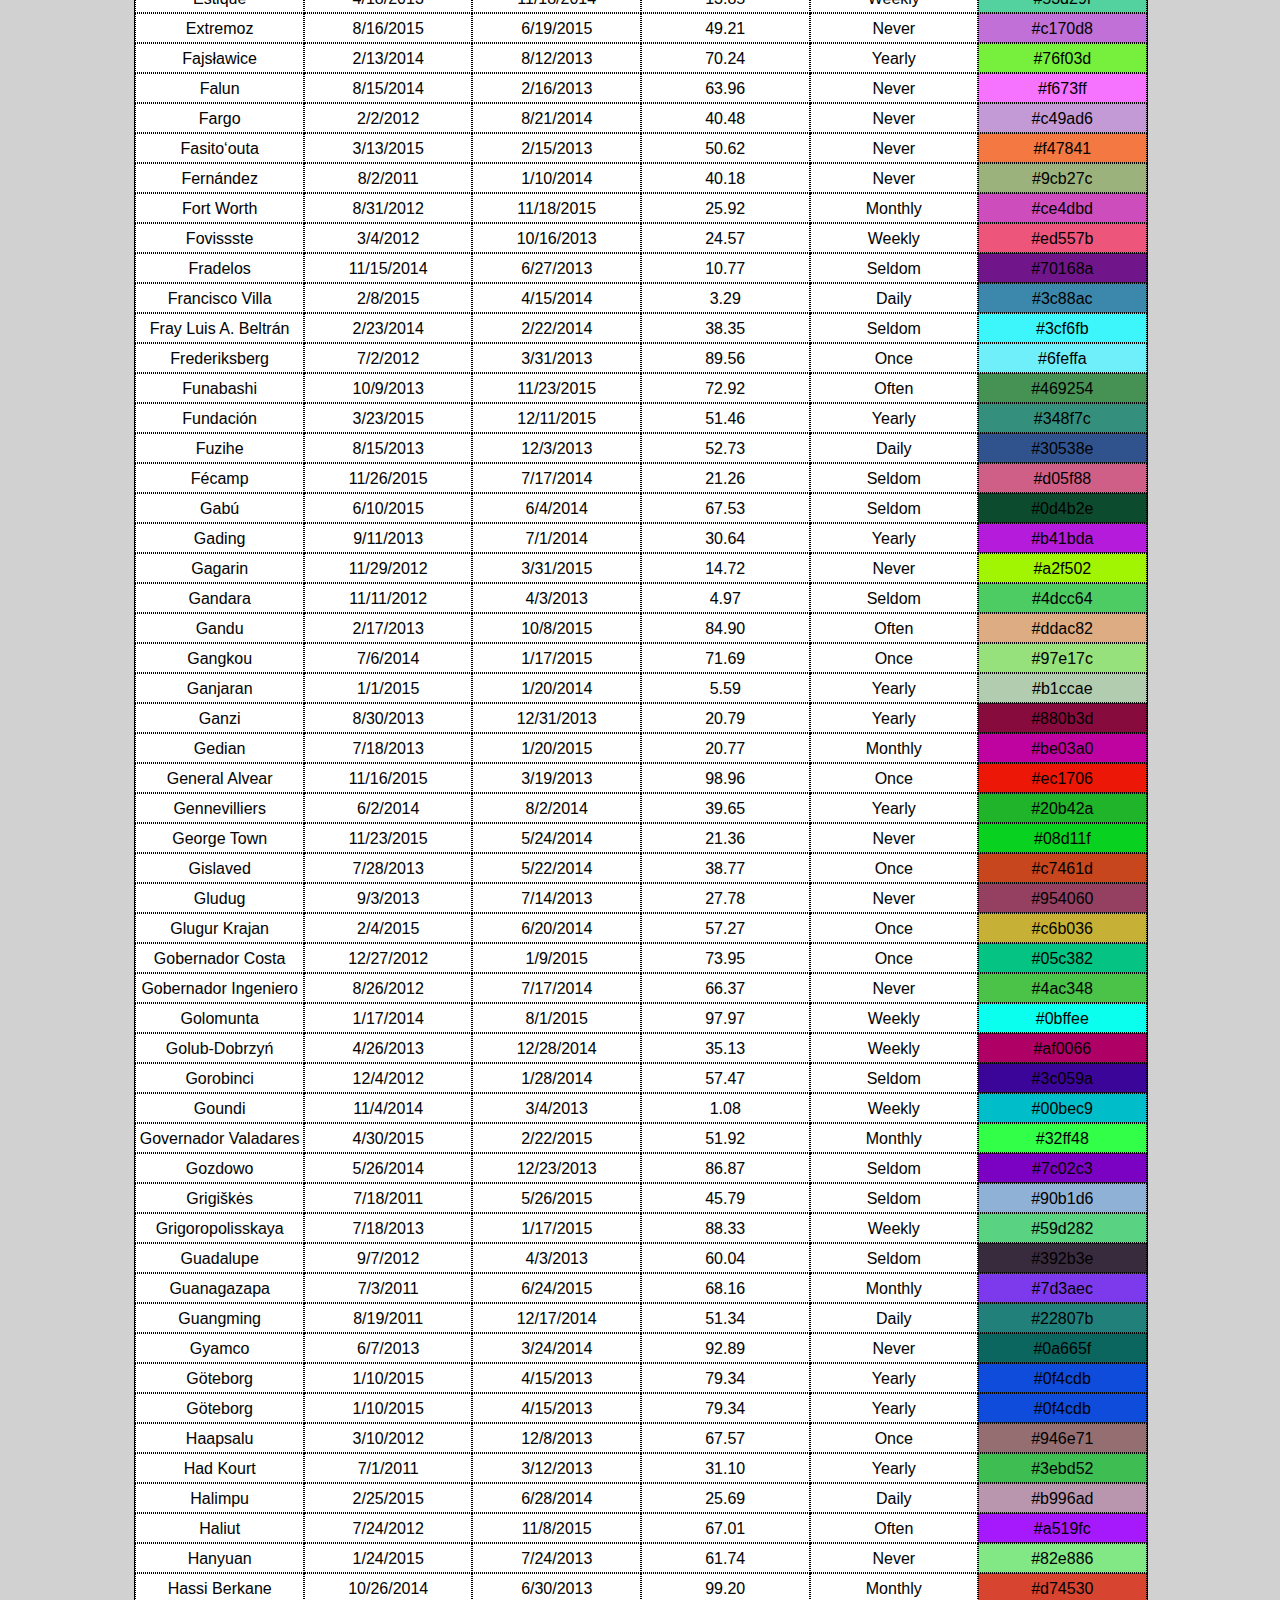
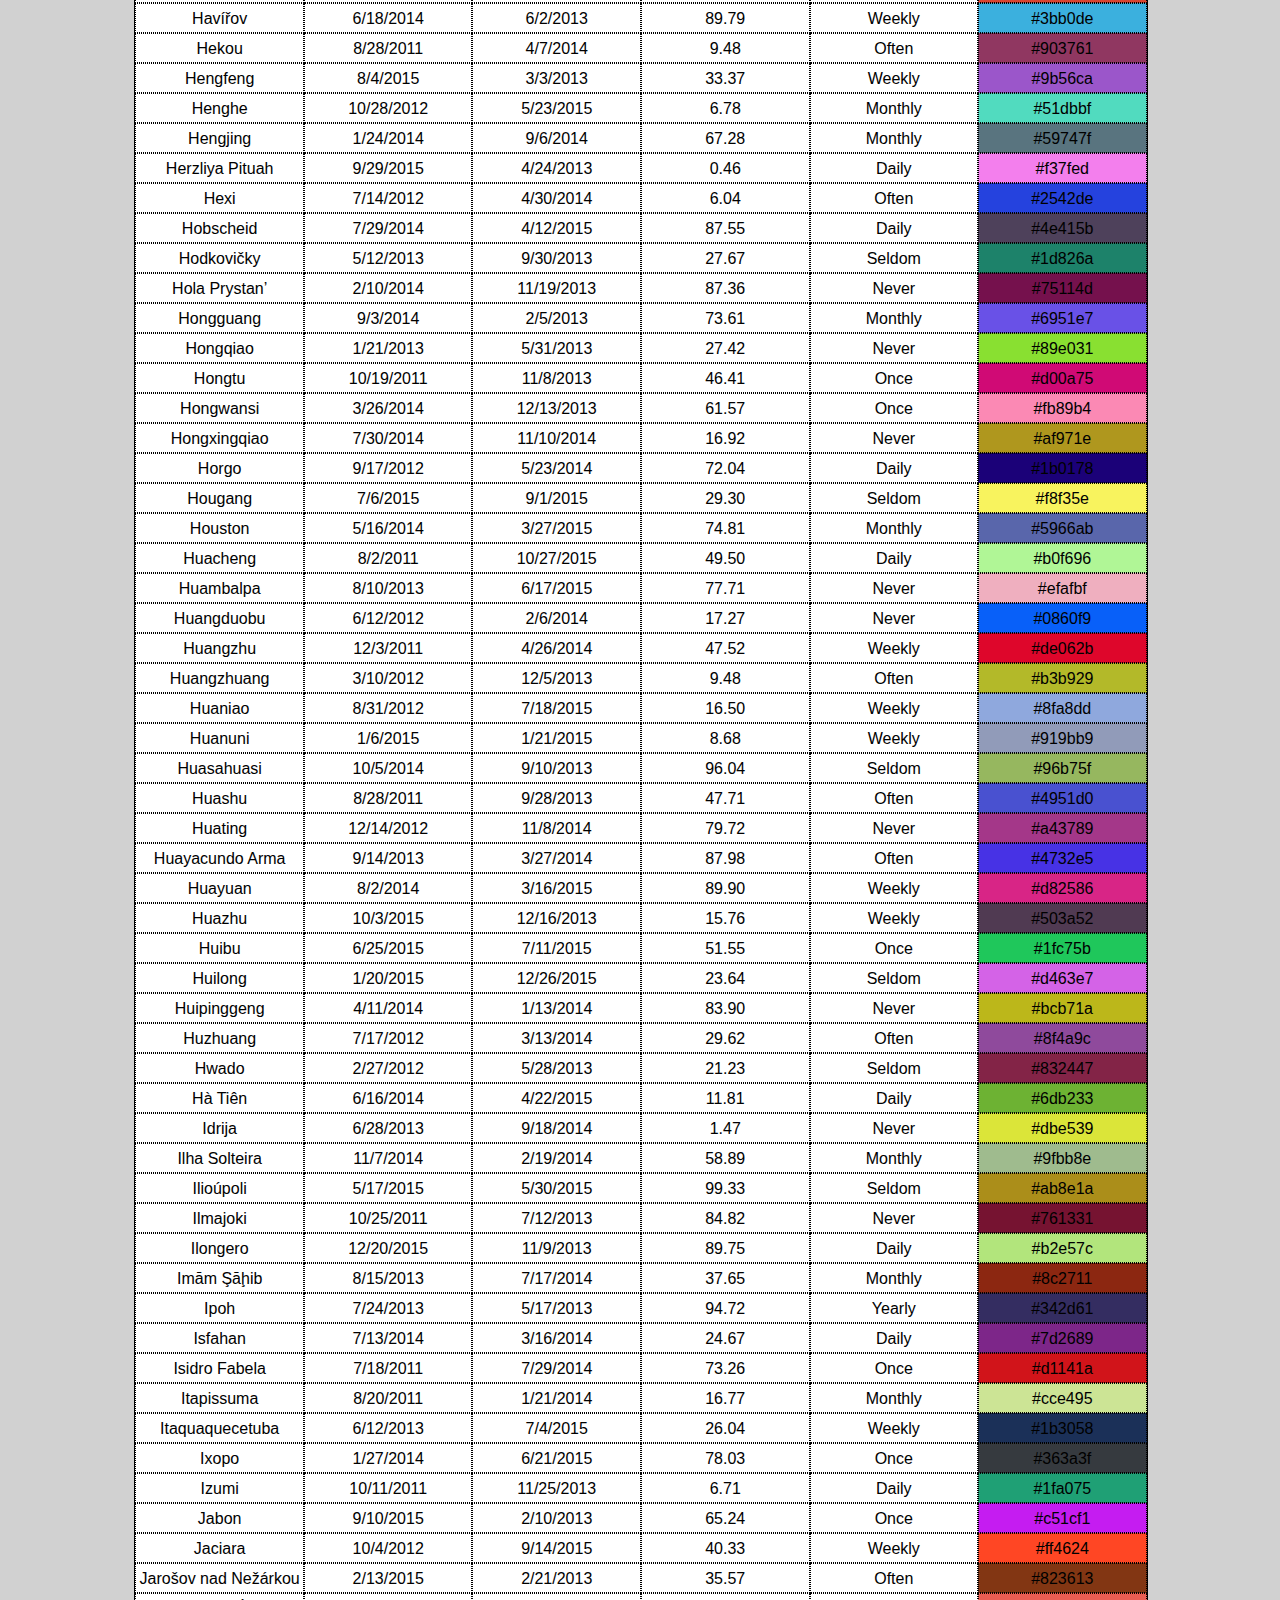
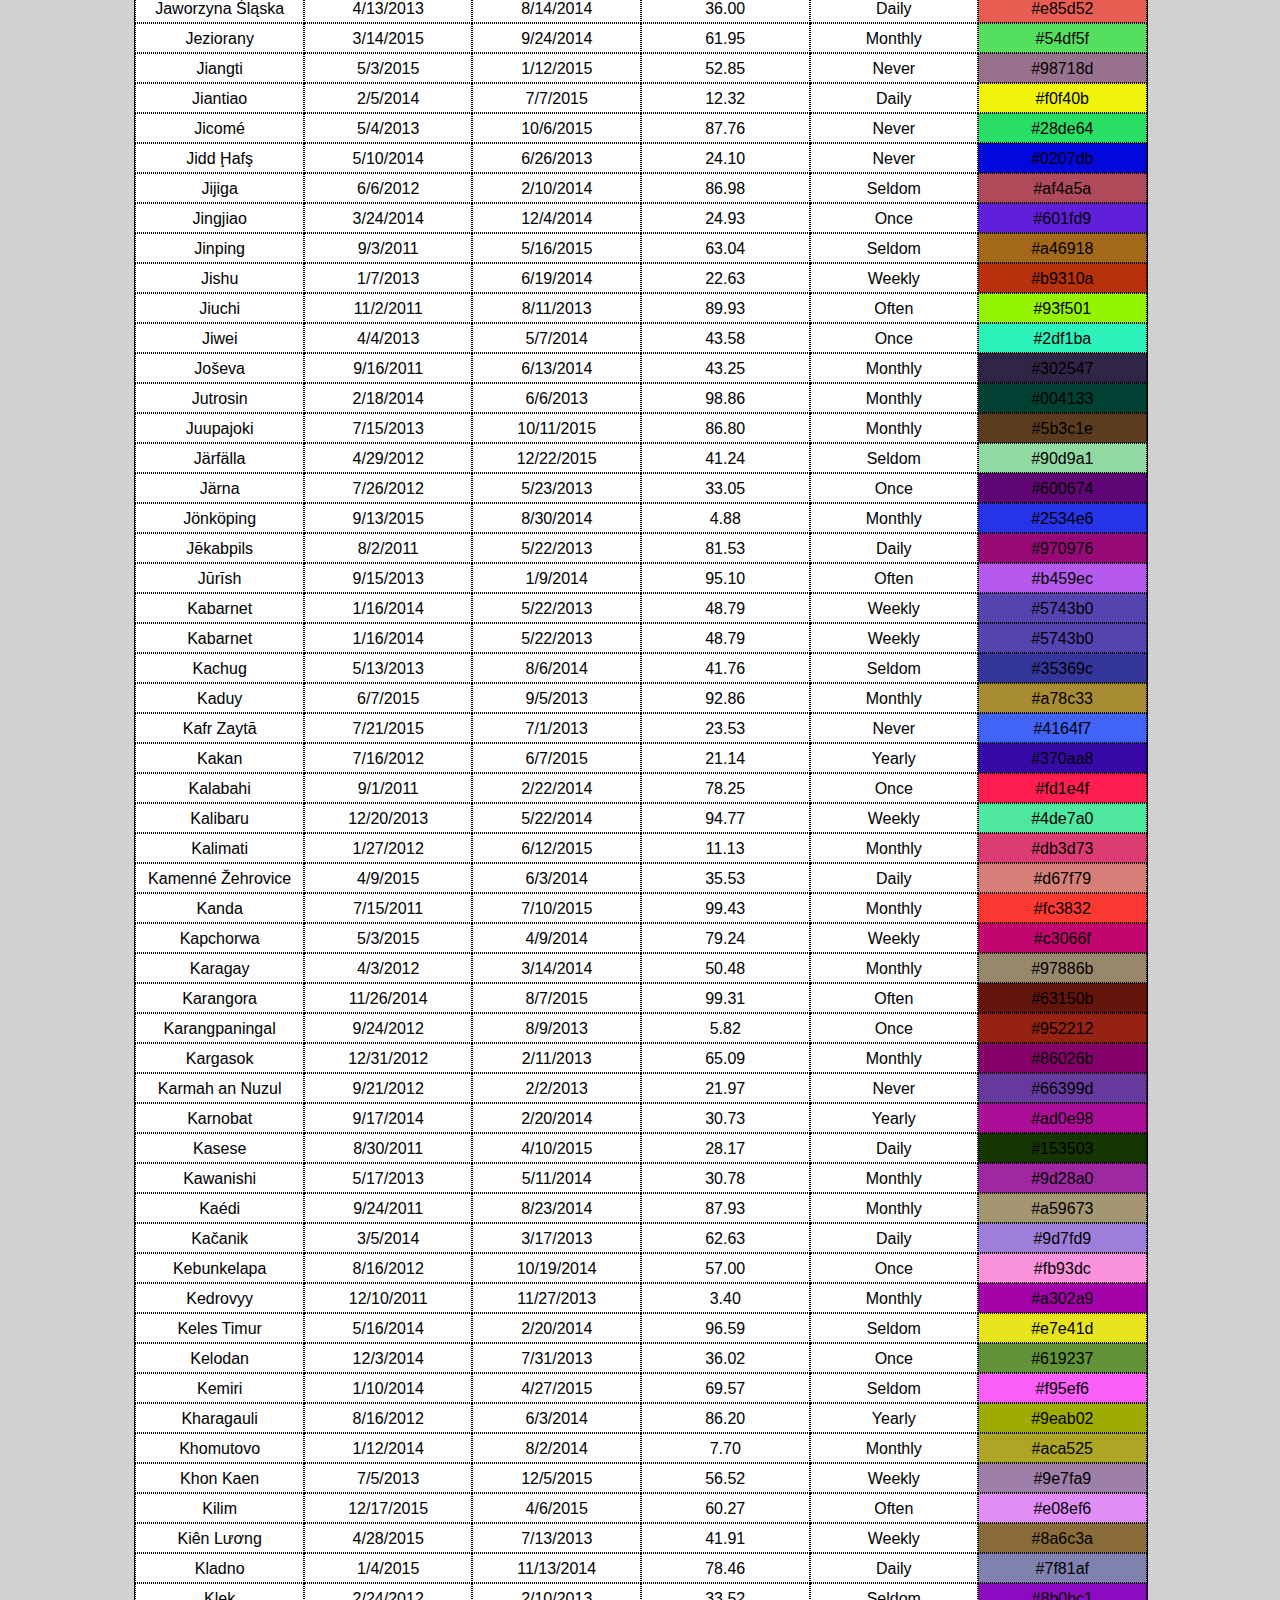
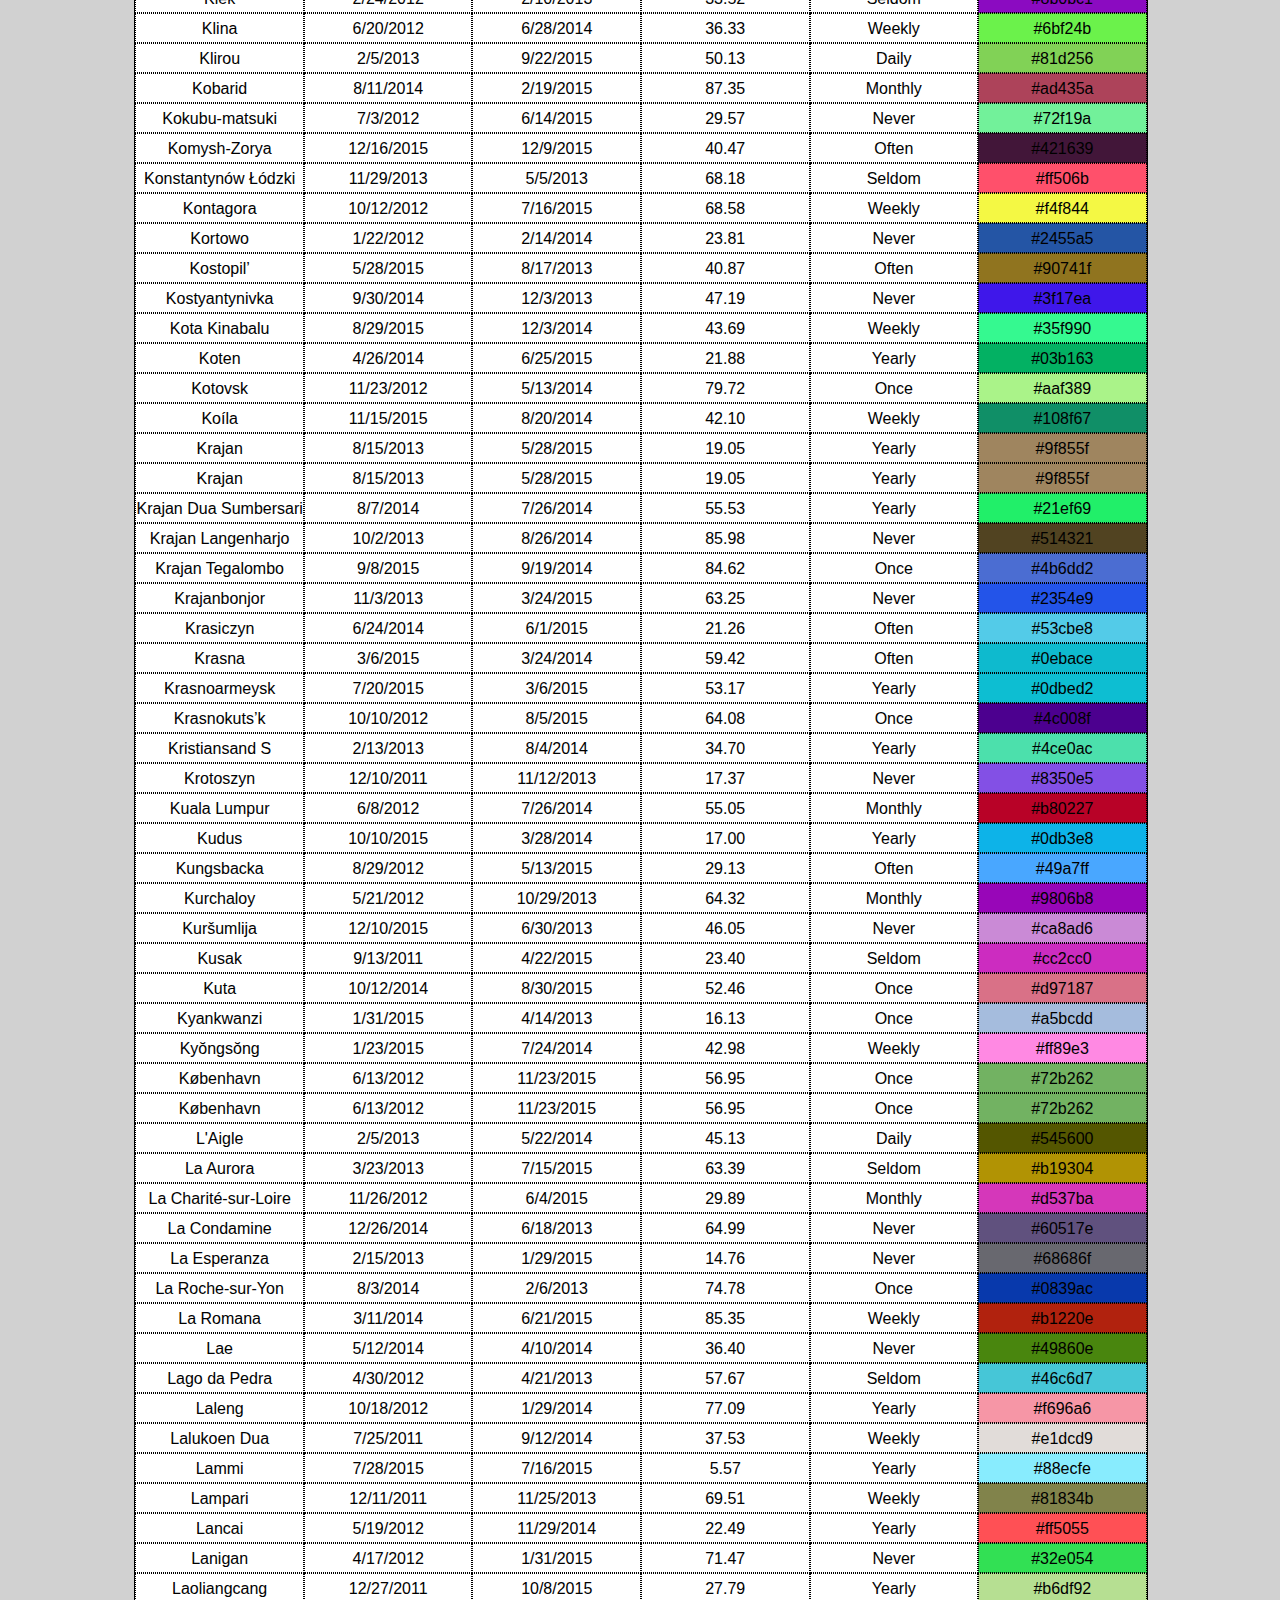
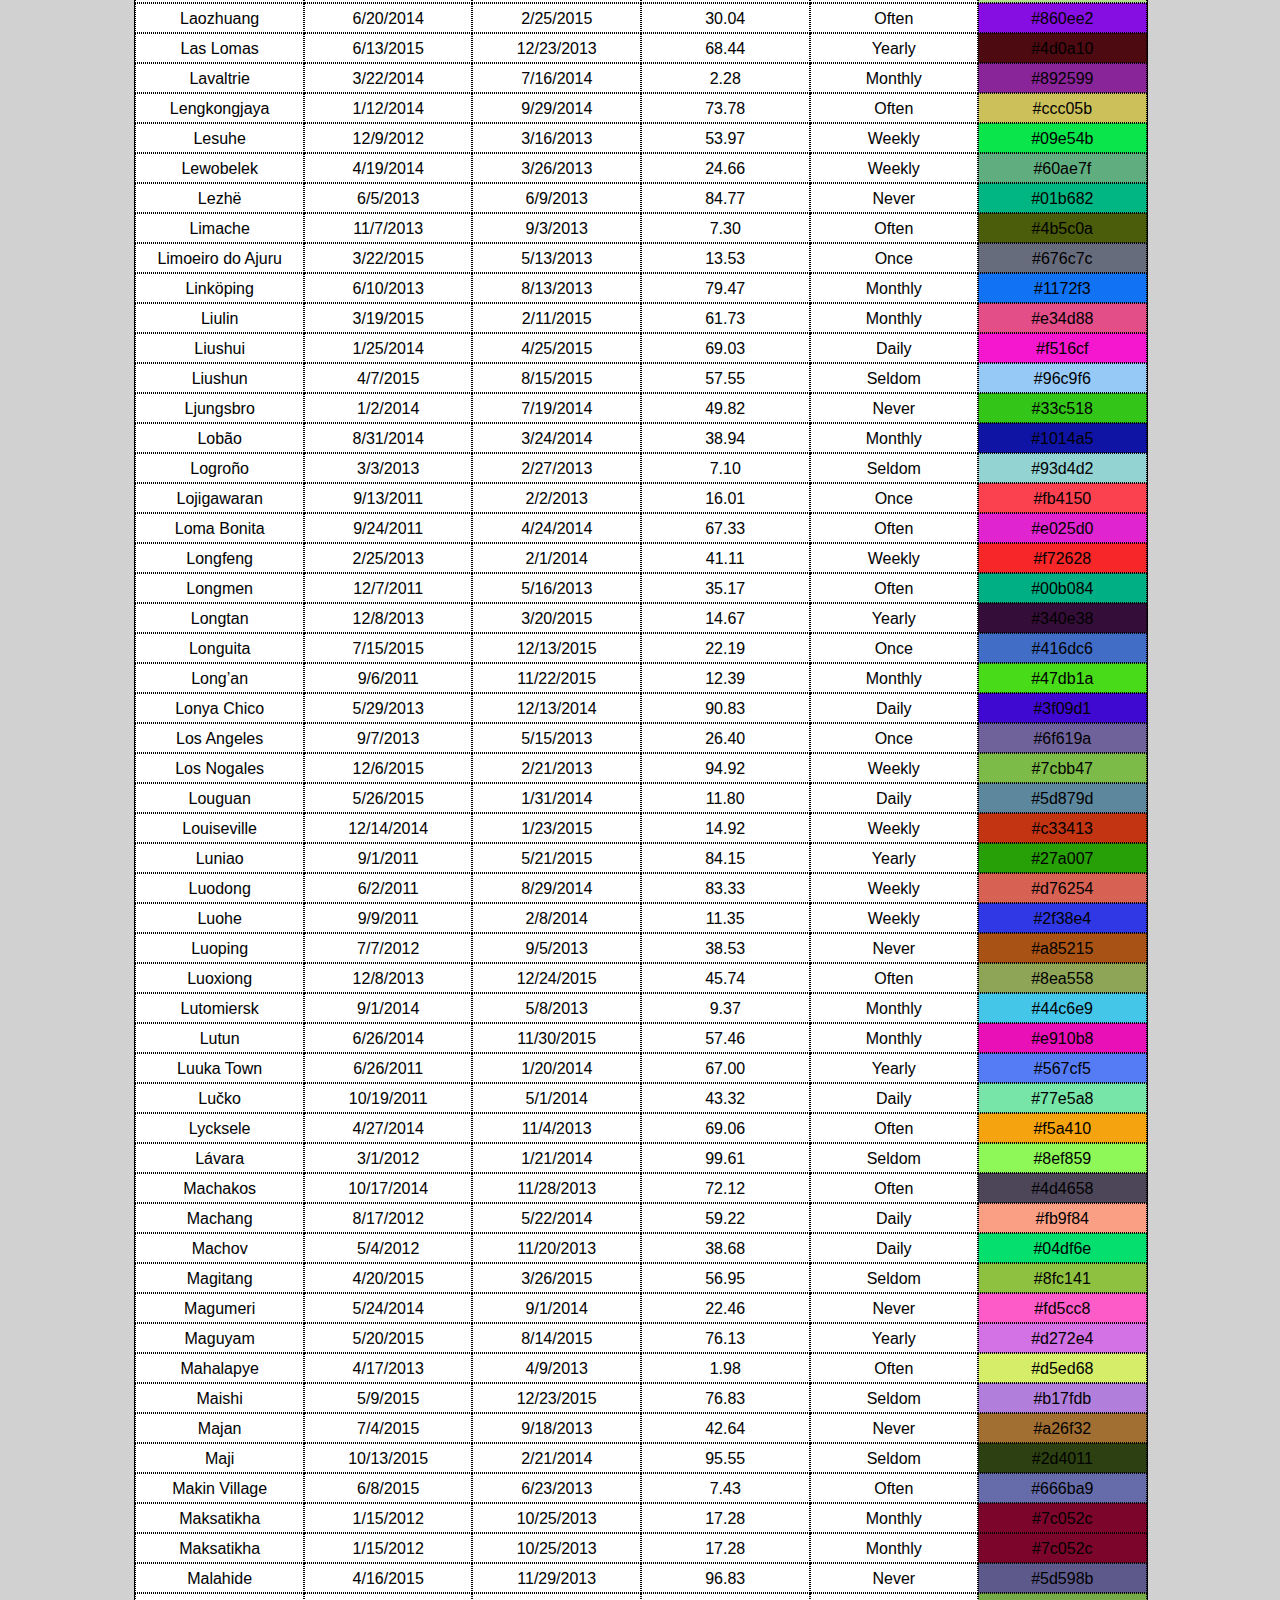
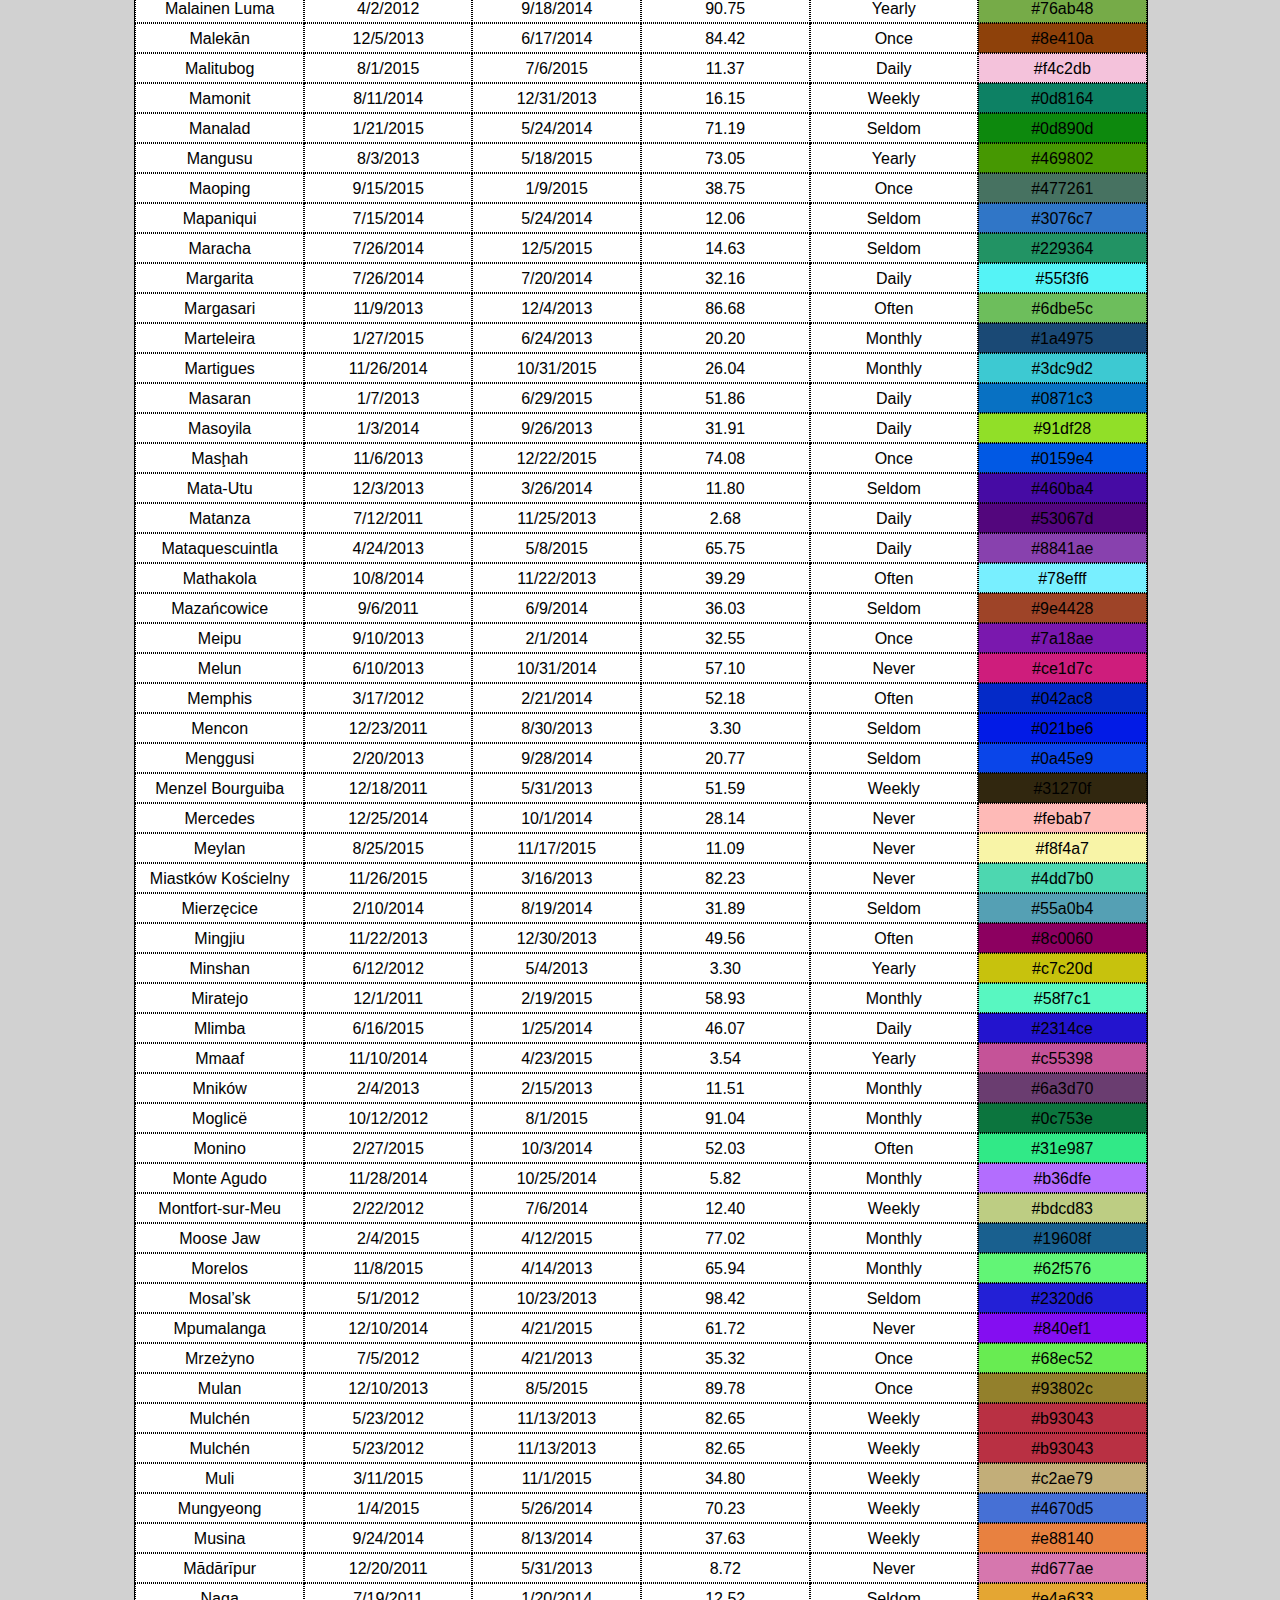
==== commit ae5c105f: "fincal commit" ====
--- a/index2.html
+++ b/index2.html
@@ -12,10 +12,10 @@
     <div class="rangepickercontainer">
             <div id="range" class="range">
                 <form action="" id="rangeform">
-                    Begin date
+                    from begin date
                     <input type="date" id="startdate" value="2011-06-01">
                     <input type="date" id="enddate" value="2019-12-31">
-                    End date
+                    to end date
                     <input type="submit">
                 </form>
             </div>
